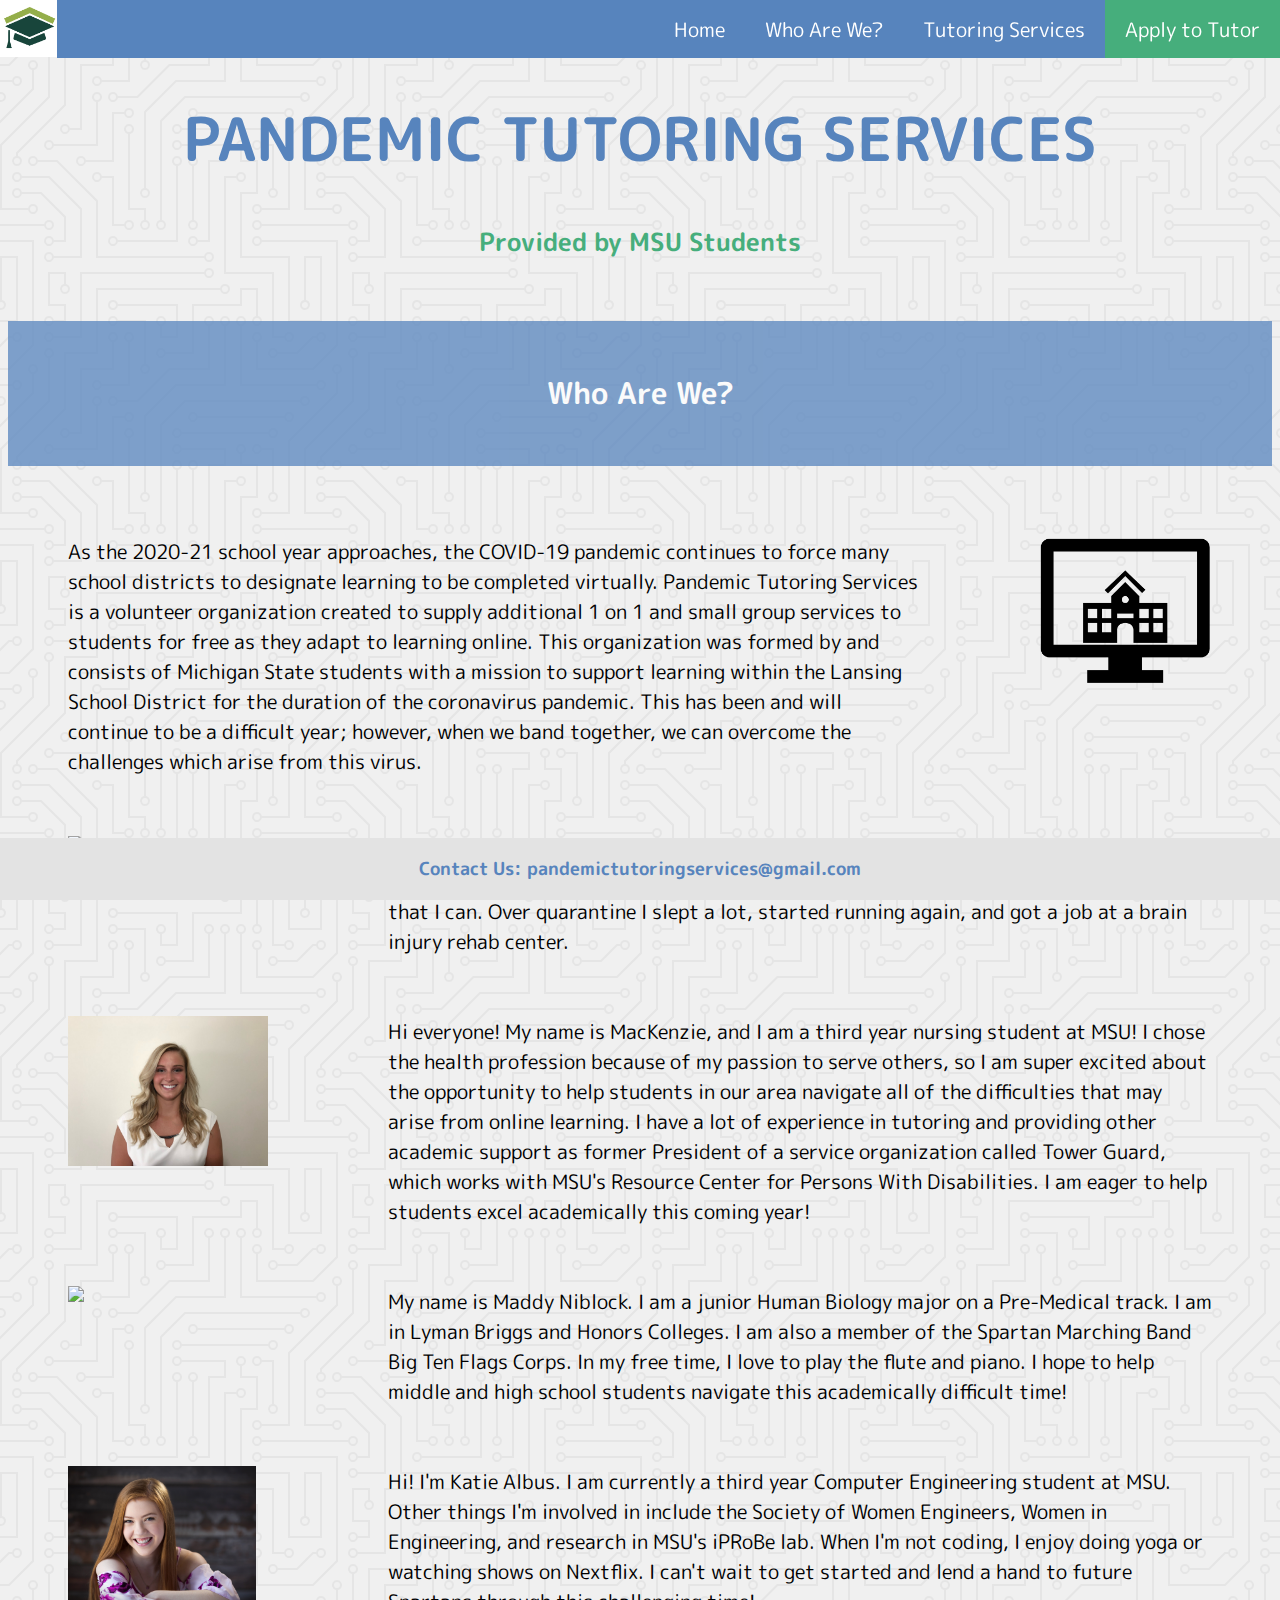
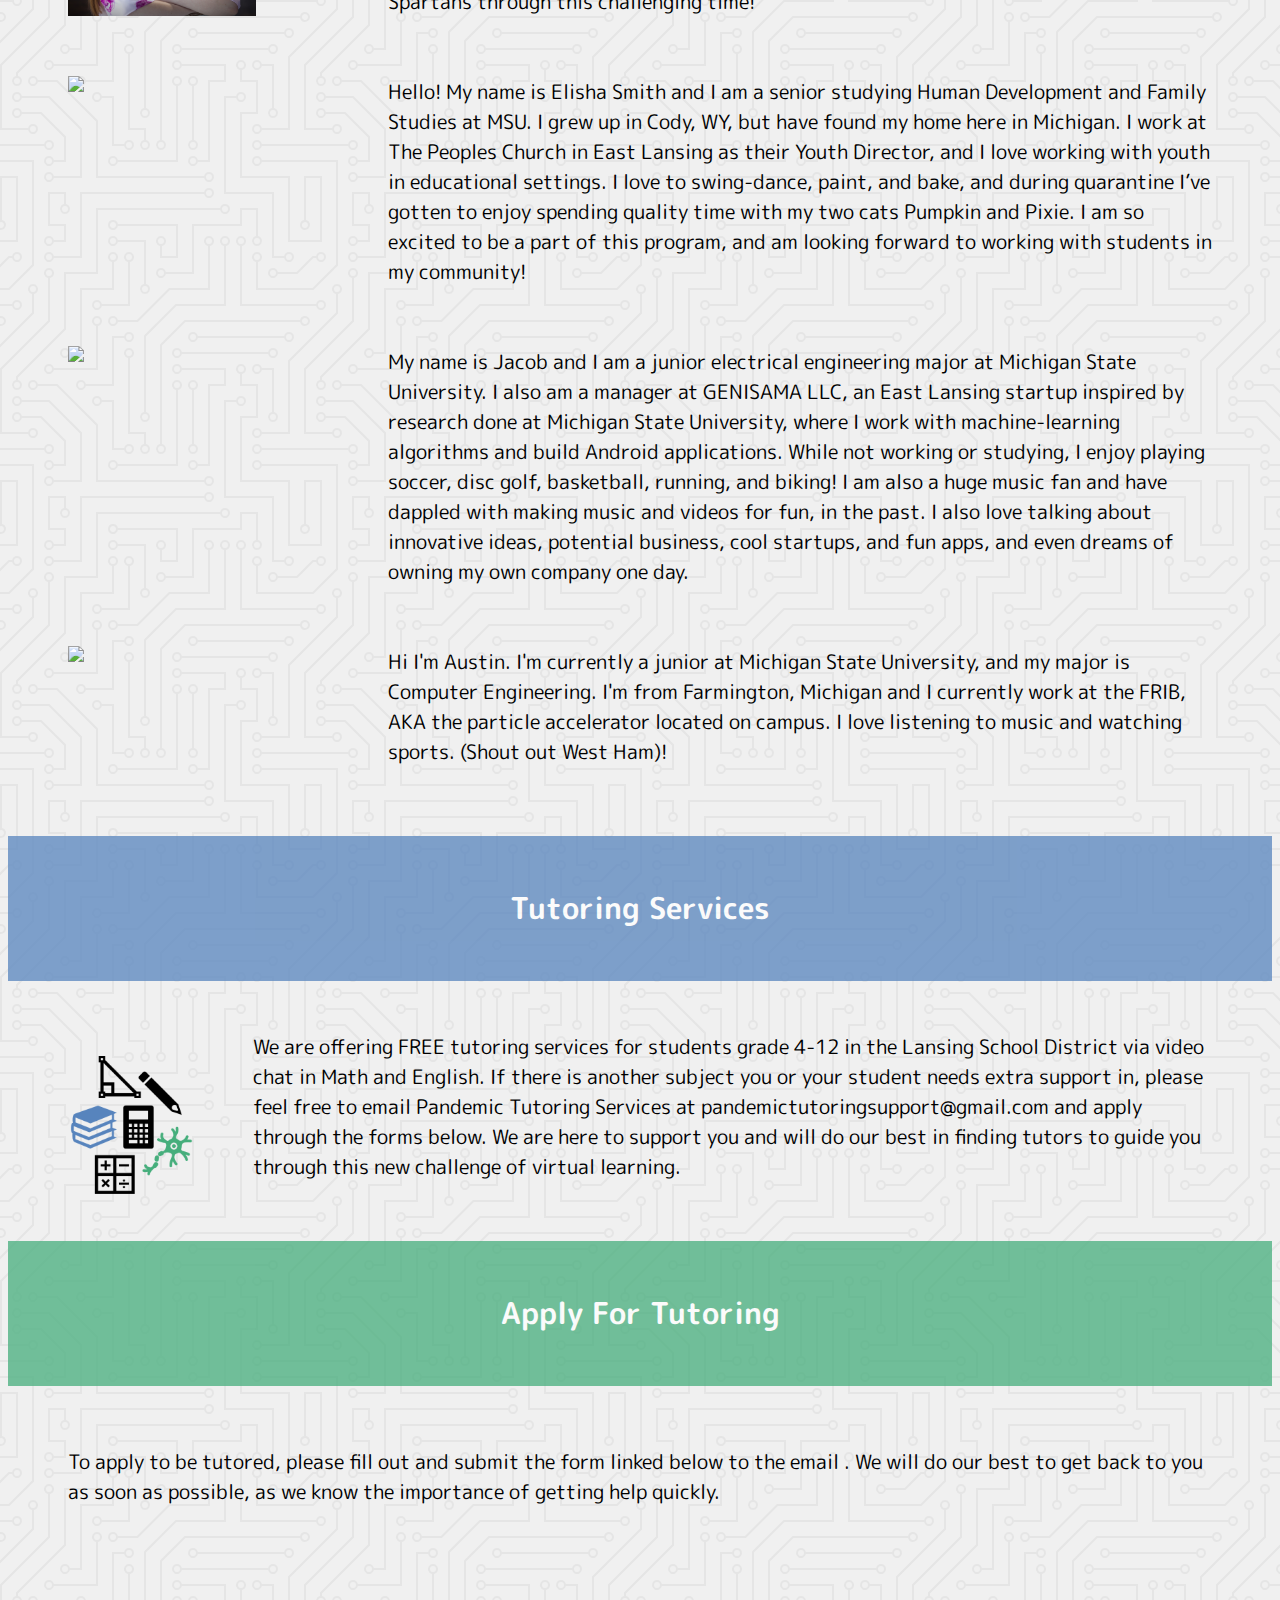
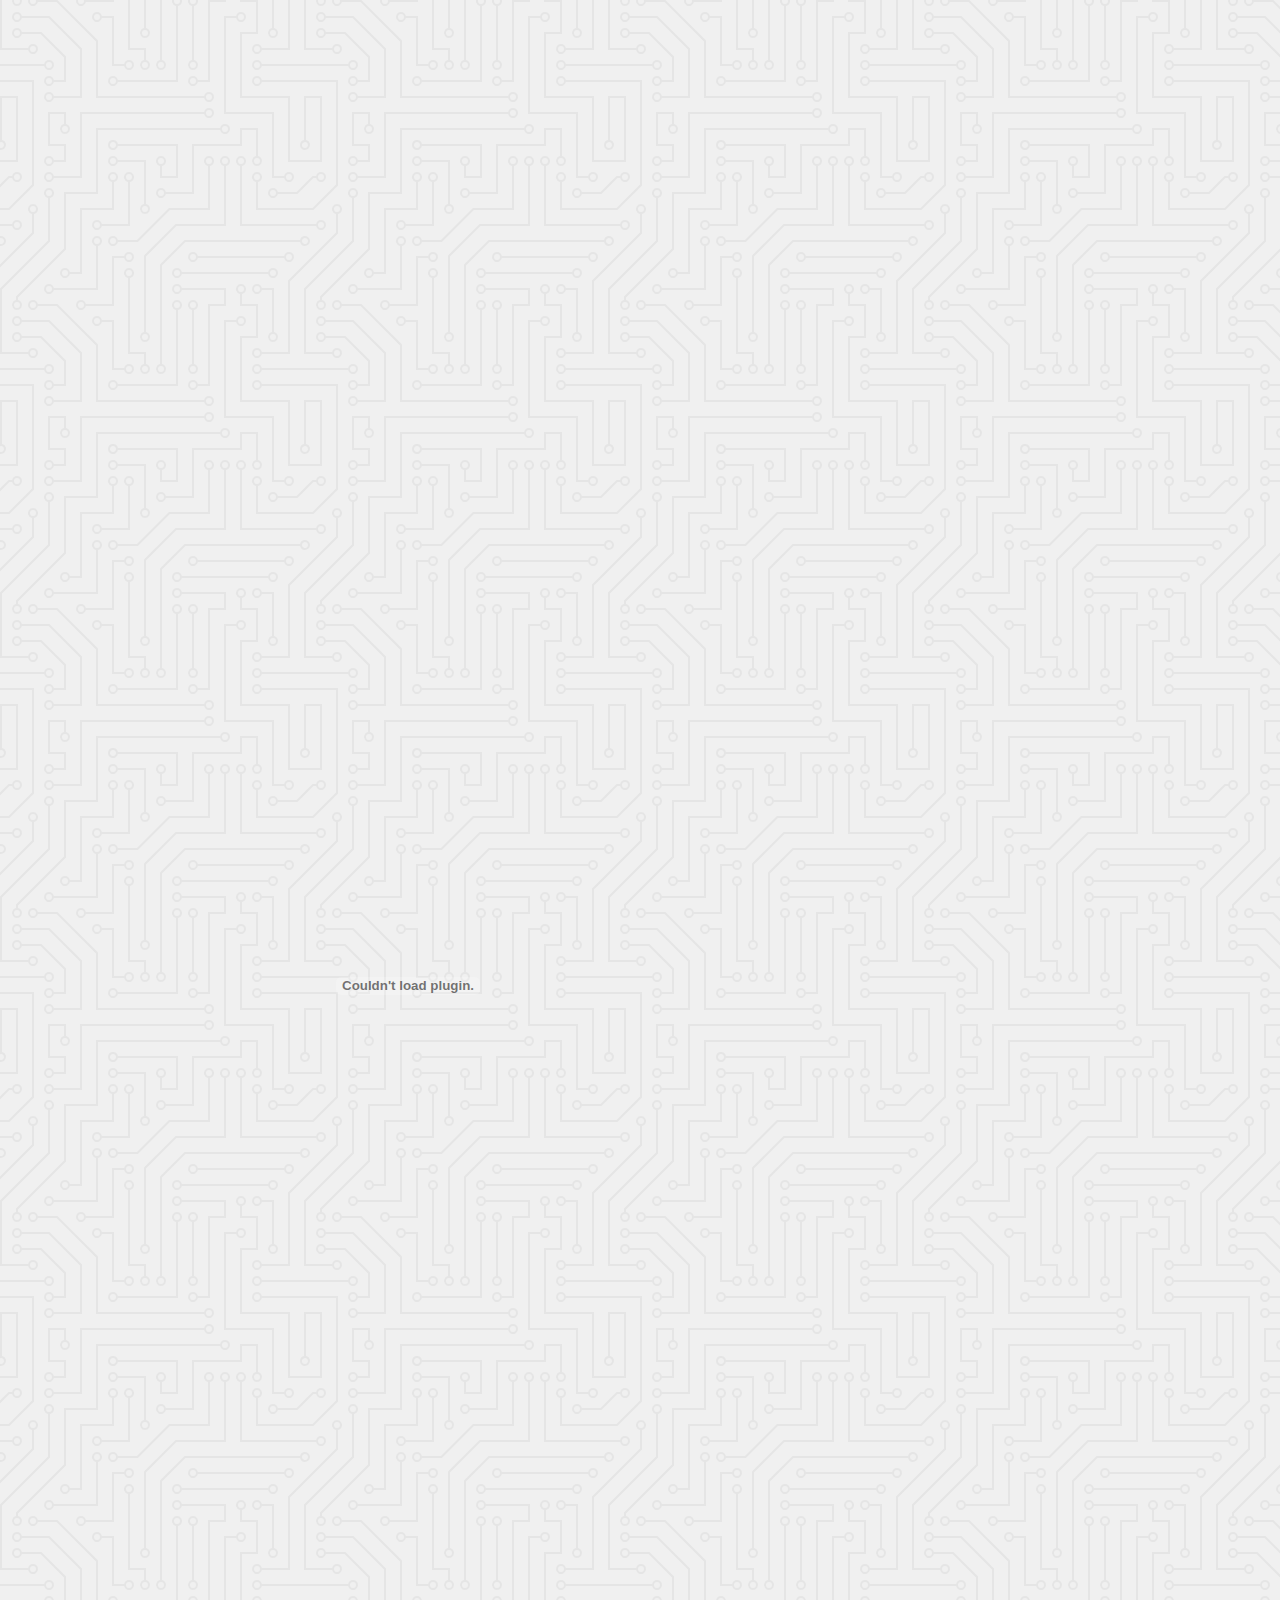
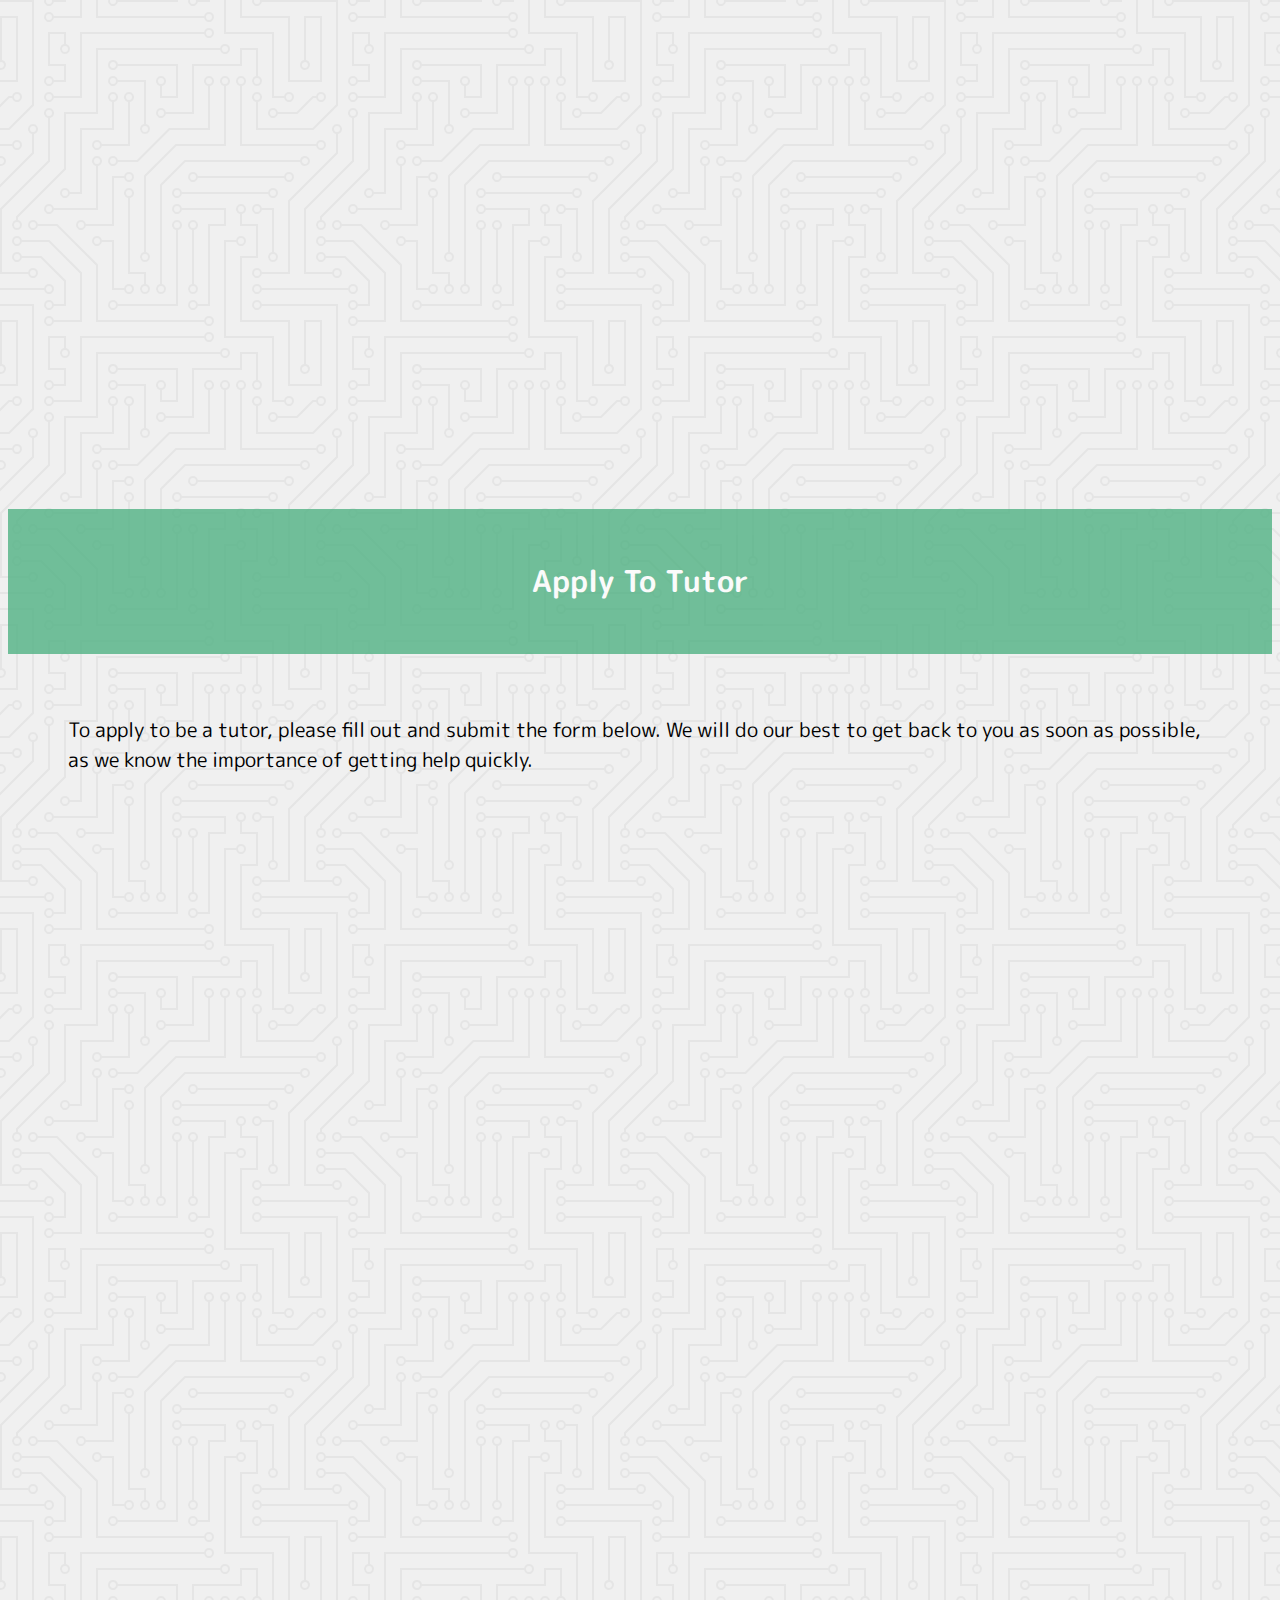
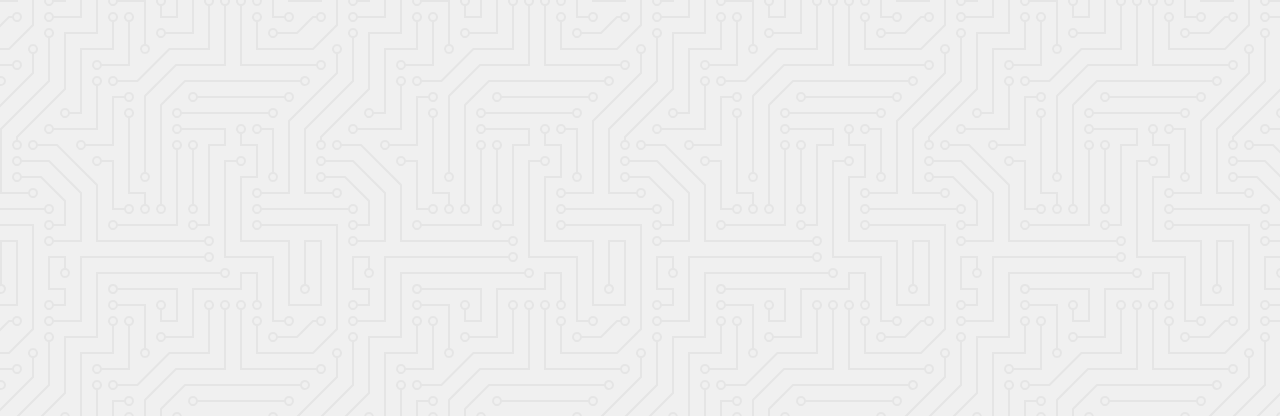
==== index.html @ b51c909d "Update index.html" ====
<html>
  <head>
	<link rel="stylesheet" href="pts.css">
	<link href="https://fonts.googleapis.com/css2?family=M+PLUS+Rounded+1c&display=swap" rel="stylesheet">
  </head>
  <body>
	<div class="header">
        <div class="header-right">
				<img class="logo" name="logopic" style="float:left; height:57px; background-color:#f0f0f0" src="images/logo.png" alt="name">
			<ul>
				<li style="float:right; background-color:#46AE7C;"><a href="#apply">Apply to Tutor</a></li>
				<li style="float:right"><a href="#tutoringservices">Tutoring Services</a></li>
				<li style="float:right"><a href="#whoarewe">Who Are We?</a></li>
				<li style="float:right"><a href="#home">Home</a></li>
			</ul>
        </div>
    </div>
    <div class= "mainpage">
		<!-- <hr width="75%"> -->
		<!-- <hr width="95%"> -->
		<br></br>
		<a name="home"></a>
        <h1 name="home" style="font-size:60px;color:#5784BD;text-align:center;">PANDEMIC TUTORING SERVICES</h1>
		<div class="slogan">
			<h2>Provided by MSU Students</h2>
		</div>
		<!-- <hr width="95%"> -->
		<!-- <hr width="75%"> -->
	</div>
	<a name="whoarewe"></a>
	<div class= "whoarewe">
		<div class="whoareweheader"><h4>Who Are We?</h4></div>
		<div class="whoareweimg"><p style="float:right;"><img src="images/screen.png"></p></div>
		<div class="whoarewepara"><p>As the 2020-21 school year approaches, the COVID-19 pandemic continues to force many school districts to designate learning to be completed virtually. Pandemic Tutoring Services is a volunteer organization created to supply additional 1 on 1 and small group services to students for free as they adapt to learning online. This organization was formed by and consists of Michigan State students with a mission to support learning within the Lansing School District for the duration of the coronavirus pandemic. This has been and will continue to be a difficult year; however, when we band together, we can overcome the challenges which arise from this virus.</p></div>
		<div class="jamesimg"><p style="float:left"><img src="images/james_2.png"></p></div>
		<div class="jamespara"><p>My name is James Kinville and I am a third year pre-med student at MSU. I am originally from Plymouth, MI. I love mountain biking and playing any pick-up or intramural sport that I can. Over quarantine I slept a lot, started running again, and got a job at a brain injury rehab center. </p></div>
		<div class="mackenzieimg"><p style="float:left"><img src="images/mackenzie.png"></p></div>
		<div class="mackenziepara"><p>Hi everyone! My name is MacKenzie, and I am a third year nursing student at MSU! I chose the health profession because of my passion to serve others, so I am super excited about the opportunity to help students in our area navigate all of the difficulties that may arise from online learning. I have a lot of experience in tutoring and providing other academic support as former President of a service organization called Tower Guard, which works with MSU's Resource Center for Persons With Disabilities. I am eager to help students excel academically this coming year!</p></div>
		<div class="maddyimg"><p style="float:left"><img src="images/maddy.png"></p></div>
		<div class="maddypara"><p>My name is Maddy Niblock. I am  a junior Human Biology major on a Pre-Medical track. I am in Lyman Briggs and Honors Colleges. I am also a member of the Spartan Marching Band Big Ten Flags Corps.  In my free time, I love to play the flute and piano. I hope to help middle and high school students navigate this academically difficult time!</p></div>
		<div class="katieimg"><p style="float:left"><img src="images/katie.png"></p></div>
		<div class="katiepara"><p>Hi! I'm Katie Albus. I am currently a third year Computer Engineering student at MSU. Other things I'm involved in include the Society of Women Engineers, Women in Engineering, and research in MSU's iPRoBe lab.  When I'm not coding, I enjoy doing yoga or watching shows on Nextflix. I can't wait to get started and lend a hand to future Spartans through this challenging time!</p></div>
		<div class="elsihaimg"><p style="float:left"><img src="images/elisha.png"></p></div>
		<div class="elishapara"><p>Hello! My name is Elisha Smith and I am a senior studying Human Development and Family Studies at MSU. I grew up in Cody, WY, but have found my home here in Michigan. I work at The Peoples Church in East Lansing as their Youth Director, and I love working with youth in educational settings. I love to swing-dance, paint, and bake, and during quarantine I’ve gotten to enjoy spending quality time with my two cats Pumpkin and Pixie. I am so excited to be a part of this program, and am looking forward to working with students in my community!</p></div>
		<div class="jacobimg"><p style="float:left"><img src="images/jacob.png"></p></div>
		<div class="jacobpara"><p>My name is Jacob and I am a junior electrical engineering major at Michigan State University. I also am a manager at GENISAMA LLC, an East Lansing startup inspired by research done at Michigan State University, where I work with machine-learning algorithms and build Android applications. While not working or studying, I enjoy playing soccer, disc golf, basketball, running, and biking! I am also a huge music fan and have dappled with making music and videos for fun, in the past. I also love talking about innovative ideas, potential business, cool startups, and fun apps, and even dreams of owning my own company one day.</p></div>
		<div class="austinimg"><p style="float:left"><img src="images/austin.png"></p></div>
		<div class="austinpara"><p>Hi I'm Austin. I'm currently a junior at Michigan State University, and my major is Computer Engineering. I'm from Farmington, Michigan and I currently work at the FRIB, AKA the particle accelerator located on campus.  I love listening to music and watching sports. (Shout out West Ham)!</p></div>
	</div>
	<div class= "tutoringservices">
		<a name="tutoringservices"></a>
		<h4>Tutoring Services</h4>
		<p style="float:left;"><img src="images/subjects.png"></p>
		<p>We are offering FREE tutoring services for students grade 4-12 in the Lansing School District via video chat in Math and English.  If there is another subject you or your student needs extra support in, please feel free to email Pandemic Tutoring Services at pandemictutoringsupport@gmail.com and apply through the forms below. We are here to support you and will do our best in finding tutors to guide you through this new challenge of virtual learning.</p>
	</div>
	<div class= "apply">
		<a name="applyfortutoring"></a>
		<h5>Apply For Tutoring</h5>
		<p>To apply to be tutored, please fill out and submit the form linked below to the email . We will do our best to get back to you as soon as possible, as we know the importance of getting help quickly.</p>
		<embed src="PandemicTutoringServicesStudentApplicationFillable.pdf" width="800px" height="2100px"/>
		<br></br>
	</div>
	<div class= "apply">
		<a name="apply"></a>
		<h5>Apply To Tutor</h5>
		<p>To apply to be a tutor, please fill out and submit the form below. We will do our best to get back to you as soon as possible, as we know the importance of getting help quickly.</p>
		<iframe src="https://docs.google.com/forms/d/e/1FAIpQLSdflFk9w1PCyWHwfUZDCurA1IqmfrEUWLI4Ms-XFoTpwBgLqw/viewform?embedded=true" width="639" height="1181" frameborder="0" marginheight="0" marginwidth="0">Loading…</iframe>
		<br></br>
	</div>
	<div class="footer">
		<h3>Contact Us: pandemictutoringservices@gmail.com</h3>
	</div>  
  </body>
</html>
---- pts.css ----
.header {
	position: fixed;
	top: 0;
	left: 0;
	right: 0;
	width: 100%;
	z-index: 99999;
}


ul {
	list-style-type: none;
	margin: 0;
	padding: 0;
	overflow: hidden;
	background-color: #5784BD;
	font-size: 20px;
}

li {
	float: right;
}

li a{
	display: block;
	color: white;
	text-align: center;
	padding: 14px 20px;
	text-decoration: none;
}

li a:hover {
	color: #000000;
	display: dropdown-content;
}

h1 {
    text-align: center;
    font-size: 60px;
    color: #5784BD;
}

h2 {
    text-align: center;
    font-size: 25px;
    color: #46AE7C;
}

h4 {
	text-align: center;
	font-size: 30px;
	background-color: #5784BD;
	color: #FFFFFF;
	padding: 50px 20px;
	opacity: 0.75;
}

h5 {
	text-align: center;
	font-size: 30px;
	background-color: #46AE7C;
	color: #FFFFFF;
	padding: 50px 20px;
	opacity: 0.75;
}

p {
	padding: 10px 60px;
	font-size: 20px;
}

img {
	width: auto;
	max-height:150px;
}

html {
	background-color: #F0f0f0;
	background-image: url("data:image/svg+xml,%3Csvg xmlns='http://www.w3.org/2000/svg' viewBox='0 0 304 304' width='304' height='304'%3E%3Cpath fill='%23e3e3e3' fill-opacity='0.86' d='M44.1 224a5 5 0 1 1 0 2H0v-2h44.1zm160 48a5 5 0 1 1 0 2H82v-2h122.1zm57.8-46a5 5 0 1 1 0-2H304v2h-42.1zm0 16a5 5 0 1 1 0-2H304v2h-42.1zm6.2-114a5 5 0 1 1 0 2h-86.2a5 5 0 1 1 0-2h86.2zm-256-48a5 5 0 1 1 0 2H0v-2h12.1zm185.8 34a5 5 0 1 1 0-2h86.2a5 5 0 1 1 0 2h-86.2zM258 12.1a5 5 0 1 1-2 0V0h2v12.1zm-64 208a5 5 0 1 1-2 0v-54.2a5 5 0 1 1 2 0v54.2zm48-198.2V80h62v2h-64V21.9a5 5 0 1 1 2 0zm16 16V64h46v2h-48V37.9a5 5 0 1 1 2 0zm-128 96V208h16v12.1a5 5 0 1 1-2 0V210h-16v-76.1a5 5 0 1 1 2 0zm-5.9-21.9a5 5 0 1 1 0 2H114v48H85.9a5 5 0 1 1 0-2H112v-48h12.1zm-6.2 130a5 5 0 1 1 0-2H176v-74.1a5 5 0 1 1 2 0V242h-60.1zm-16-64a5 5 0 1 1 0-2H114v48h10.1a5 5 0 1 1 0 2H112v-48h-10.1zM66 284.1a5 5 0 1 1-2 0V274H50v30h-2v-32h18v12.1zM236.1 176a5 5 0 1 1 0 2H226v94h48v32h-2v-30h-48v-98h12.1zm25.8-30a5 5 0 1 1 0-2H274v44.1a5 5 0 1 1-2 0V146h-10.1zm-64 96a5 5 0 1 1 0-2H208v-80h16v-14h-42.1a5 5 0 1 1 0-2H226v18h-16v80h-12.1zm86.2-210a5 5 0 1 1 0 2H272V0h2v32h10.1zM98 101.9V146H53.9a5 5 0 1 1 0-2H96v-42.1a5 5 0 1 1 2 0zM53.9 34a5 5 0 1 1 0-2H80V0h2v34H53.9zm60.1 3.9V66H82v64H69.9a5 5 0 1 1 0-2H80V64h32V37.9a5 5 0 1 1 2 0zM101.9 82a5 5 0 1 1 0-2H128V37.9a5 5 0 1 1 2 0V82h-28.1zm16-64a5 5 0 1 1 0-2H146v44.1a5 5 0 1 1-2 0V18h-26.1zm102.2 270a5 5 0 1 1 0 2H98v14h-2v-16h124.1zM242 149.9V160h16v34h-16v62h48v48h-2v-46h-48v-66h16v-30h-16v-12.1a5 5 0 1 1 2 0zM53.9 18a5 5 0 1 1 0-2H64V2H48V0h18v18H53.9zm112 32a5 5 0 1 1 0-2H192V0h50v2h-48v48h-28.1zm-48-48a5 5 0 0 1-9.8-2h2.07a3 3 0 1 0 5.66 0H178v34h-18V21.9a5 5 0 1 1 2 0V32h14V2h-58.1zm0 96a5 5 0 1 1 0-2H137l32-32h39V21.9a5 5 0 1 1 2 0V66h-40.17l-32 32H117.9zm28.1 90.1a5 5 0 1 1-2 0v-76.51L175.59 80H224V21.9a5 5 0 1 1 2 0V82h-49.59L146 112.41v75.69zm16 32a5 5 0 1 1-2 0v-99.51L184.59 96H300.1a5 5 0 0 1 3.9-3.9v2.07a3 3 0 0 0 0 5.66v2.07a5 5 0 0 1-3.9-3.9H185.41L162 121.41v98.69zm-144-64a5 5 0 1 1-2 0v-3.51l48-48V48h32V0h2v50H66v55.41l-48 48v2.69zM50 53.9v43.51l-48 48V208h26.1a5 5 0 1 1 0 2H0v-65.41l48-48V53.9a5 5 0 1 1 2 0zm-16 16V89.41l-34 34v-2.82l32-32V69.9a5 5 0 1 1 2 0zM12.1 32a5 5 0 1 1 0 2H9.41L0 43.41V40.6L8.59 32h3.51zm265.8 18a5 5 0 1 1 0-2h18.69l7.41-7.41v2.82L297.41 50H277.9zm-16 160a5 5 0 1 1 0-2H288v-71.41l16-16v2.82l-14 14V210h-28.1zm-208 32a5 5 0 1 1 0-2H64v-22.59L40.59 194H21.9a5 5 0 1 1 0-2H41.41L66 216.59V242H53.9zm150.2 14a5 5 0 1 1 0 2H96v-56.6L56.6 162H37.9a5 5 0 1 1 0-2h19.5L98 200.6V256h106.1zm-150.2 2a5 5 0 1 1 0-2H80v-46.59L48.59 178H21.9a5 5 0 1 1 0-2H49.41L82 208.59V258H53.9zM34 39.8v1.61L9.41 66H0v-2h8.59L32 40.59V0h2v39.8zM2 300.1a5 5 0 0 1 3.9 3.9H3.83A3 3 0 0 0 0 302.17V256h18v48h-2v-46H2v42.1zM34 241v63h-2v-62H0v-2h34v1zM17 18H0v-2h16V0h2v18h-1zm273-2h14v2h-16V0h2v16zm-32 273v15h-2v-14h-14v14h-2v-16h18v1zM0 92.1A5.02 5.02 0 0 1 6 97a5 5 0 0 1-6 4.9v-2.07a3 3 0 1 0 0-5.66V92.1zM80 272h2v32h-2v-32zm37.9 32h-2.07a3 3 0 0 0-5.66 0h-2.07a5 5 0 0 1 9.8 0zM5.9 0A5.02 5.02 0 0 1 0 5.9V3.83A3 3 0 0 0 3.83 0H5.9zm294.2 0h2.07A3 3 0 0 0 304 3.83V5.9a5 5 0 0 1-3.9-5.9zm3.9 300.1v2.07a3 3 0 0 0-1.83 1.83h-2.07a5 5 0 0 1 3.9-3.9zM97 100a3 3 0 1 0 0-6 3 3 0 0 0 0 6zm0-16a3 3 0 1 0 0-6 3 3 0 0 0 0 6zm16 16a3 3 0 1 0 0-6 3 3 0 0 0 0 6zm16 16a3 3 0 1 0 0-6 3 3 0 0 0 0 6zm0 16a3 3 0 1 0 0-6 3 3 0 0 0 0 6zm-48 32a3 3 0 1 0 0-6 3 3 0 0 0 0 6zm16 16a3 3 0 1 0 0-6 3 3 0 0 0 0 6zm32 48a3 3 0 1 0 0-6 3 3 0 0 0 0 6zm-16 16a3 3 0 1 0 0-6 3 3 0 0 0 0 6zm32-16a3 3 0 1 0 0-6 3 3 0 0 0 0 6zm0-32a3 3 0 1 0 0-6 3 3 0 0 0 0 6zm16 32a3 3 0 1 0 0-6 3 3 0 0 0 0 6zm32 16a3 3 0 1 0 0-6 3 3 0 0 0 0 6zm0-16a3 3 0 1 0 0-6 3 3 0 0 0 0 6zm-16-64a3 3 0 1 0 0-6 3 3 0 0 0 0 6zm16 0a3 3 0 1 0 0-6 3 3 0 0 0 0 6zm16 96a3 3 0 1 0 0-6 3 3 0 0 0 0 6zm0 16a3 3 0 1 0 0-6 3 3 0 0 0 0 6zm16 16a3 3 0 1 0 0-6 3 3 0 0 0 0 6zm16-144a3 3 0 1 0 0-6 3 3 0 0 0 0 6zm0 32a3 3 0 1 0 0-6 3 3 0 0 0 0 6zm16-32a3 3 0 1 0 0-6 3 3 0 0 0 0 6zm16-16a3 3 0 1 0 0-6 3 3 0 0 0 0 6zm-96 0a3 3 0 1 0 0-6 3 3 0 0 0 0 6zm0 16a3 3 0 1 0 0-6 3 3 0 0 0 0 6zm16-32a3 3 0 1 0 0-6 3 3 0 0 0 0 6zm96 0a3 3 0 1 0 0-6 3 3 0 0 0 0 6zm-16-64a3 3 0 1 0 0-6 3 3 0 0 0 0 6zm16-16a3 3 0 1 0 0-6 3 3 0 0 0 0 6zm-32 0a3 3 0 1 0 0-6 3 3 0 0 0 0 6zm0-16a3 3 0 1 0 0-6 3 3 0 0 0 0 6zm-16 0a3 3 0 1 0 0-6 3 3 0 0 0 0 6zm-16 0a3 3 0 1 0 0-6 3 3 0 0 0 0 6zm-16 0a3 3 0 1 0 0-6 3 3 0 0 0 0 6zM49 36a3 3 0 1 0 0-6 3 3 0 0 0 0 6zm-32 0a3 3 0 1 0 0-6 3 3 0 0 0 0 6zm32 16a3 3 0 1 0 0-6 3 3 0 0 0 0 6zM33 68a3 3 0 1 0 0-6 3 3 0 0 0 0 6zm16-48a3 3 0 1 0 0-6 3 3 0 0 0 0 6zm0 240a3 3 0 1 0 0-6 3 3 0 0 0 0 6zm16 32a3 3 0 1 0 0-6 3 3 0 0 0 0 6zm-16-64a3 3 0 1 0 0-6 3 3 0 0 0 0 6zm0 16a3 3 0 1 0 0-6 3 3 0 0 0 0 6zm-16-32a3 3 0 1 0 0-6 3 3 0 0 0 0 6zm80-176a3 3 0 1 0 0-6 3 3 0 0 0 0 6zm16 0a3 3 0 1 0 0-6 3 3 0 0 0 0 6zm-16-16a3 3 0 1 0 0-6 3 3 0 0 0 0 6zm32 48a3 3 0 1 0 0-6 3 3 0 0 0 0 6zm16-16a3 3 0 1 0 0-6 3 3 0 0 0 0 6zm0-32a3 3 0 1 0 0-6 3 3 0 0 0 0 6zm112 176a3 3 0 1 0 0-6 3 3 0 0 0 0 6zm-16 16a3 3 0 1 0 0-6 3 3 0 0 0 0 6zm0 16a3 3 0 1 0 0-6 3 3 0 0 0 0 6zm0 16a3 3 0 1 0 0-6 3 3 0 0 0 0 6zM17 180a3 3 0 1 0 0-6 3 3 0 0 0 0 6zm0 16a3 3 0 1 0 0-6 3 3 0 0 0 0 6zm0-32a3 3 0 1 0 0-6 3 3 0 0 0 0 6zm16 0a3 3 0 1 0 0-6 3 3 0 0 0 0 6zM17 84a3 3 0 1 0 0-6 3 3 0 0 0 0 6zm32 64a3 3 0 1 0 0-6 3 3 0 0 0 0 6zm16-16a3 3 0 1 0 0-6 3 3 0 0 0 0 6z'%3E%3C/path%3E%3C/svg%3E");
    /* background-color: #E3E3E3 */
}

div {
	font-family: 'M PLUS Rounded 1c', sans-serif;
}

.whoarewe {
	display: grid;
	grid-gap: 0px;
	padding: 0px;
	grid-template-areas: 'header header header header header' 'wawtext wawtext wawtext wawtext wawphoto''jphoto jtext jtext jtext jtext''mphoto mtext mtext mtext mtext''mnphoto mntext mntext mntext mntext''kphoto ktext ktext ktext ktext''ephoto etext etext etext etext''jhphoto jhtext jhtext jhtext jhtext''aphoto atext atext atext atext';
}

.whoareweheader { grid-area: header; }
.whoareweimg { grid-area: wawphoto; }
.whoarewepara { grid-area: wawtext; }
.jamesimg { grid-area: jphoto; }
.jamespara { grid-area: jtext; }
.mackenzieimg { grid-area: mphoto; }
.mackenziepara { grid-area: mtext; }
.maddyimg { grid-area: mnphoto; }
.maddypara { grid-area: mntext; }
.katieimg { grid-area: kphoto; }
.katiepara { grid-area: ktext; }
.elishaimg { grid-area: ephoto; }
.elishapara { grid-area: etext; }
.jacobimg { grid-area: jhphoto; }
.jacobpara { grid-area: jhtext; }
.austinimg { grid-area: aphoto; }
.austinpara { grid-area: atext; }

.footer {
	position: fixed;
	bottom: 0;
	left: 0;
	right: 0;
	width: 100%;
	/* background-color: #5784BD; */
	background-color: #E3E3E3;
	/* color: #ffffff; */
	color: #5784BD;
	text-align: center;
	font-size: 15px;
}
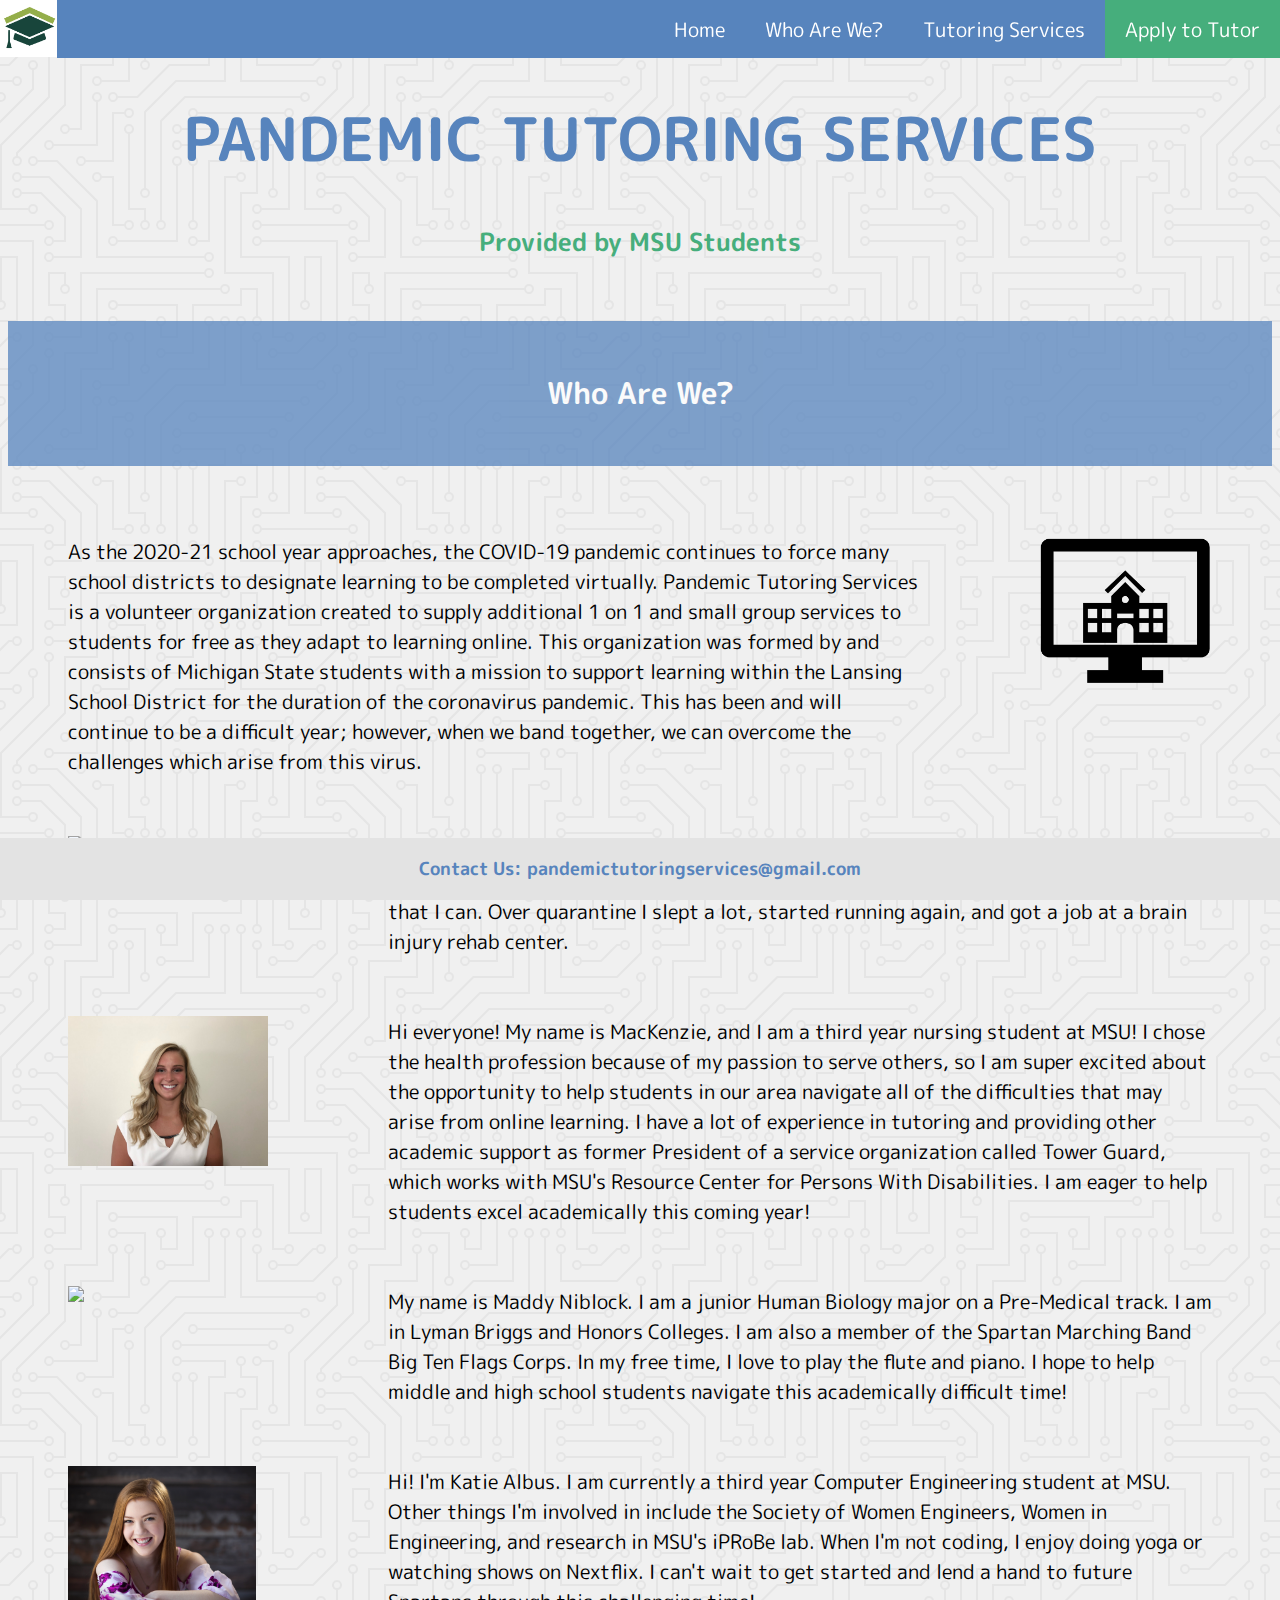
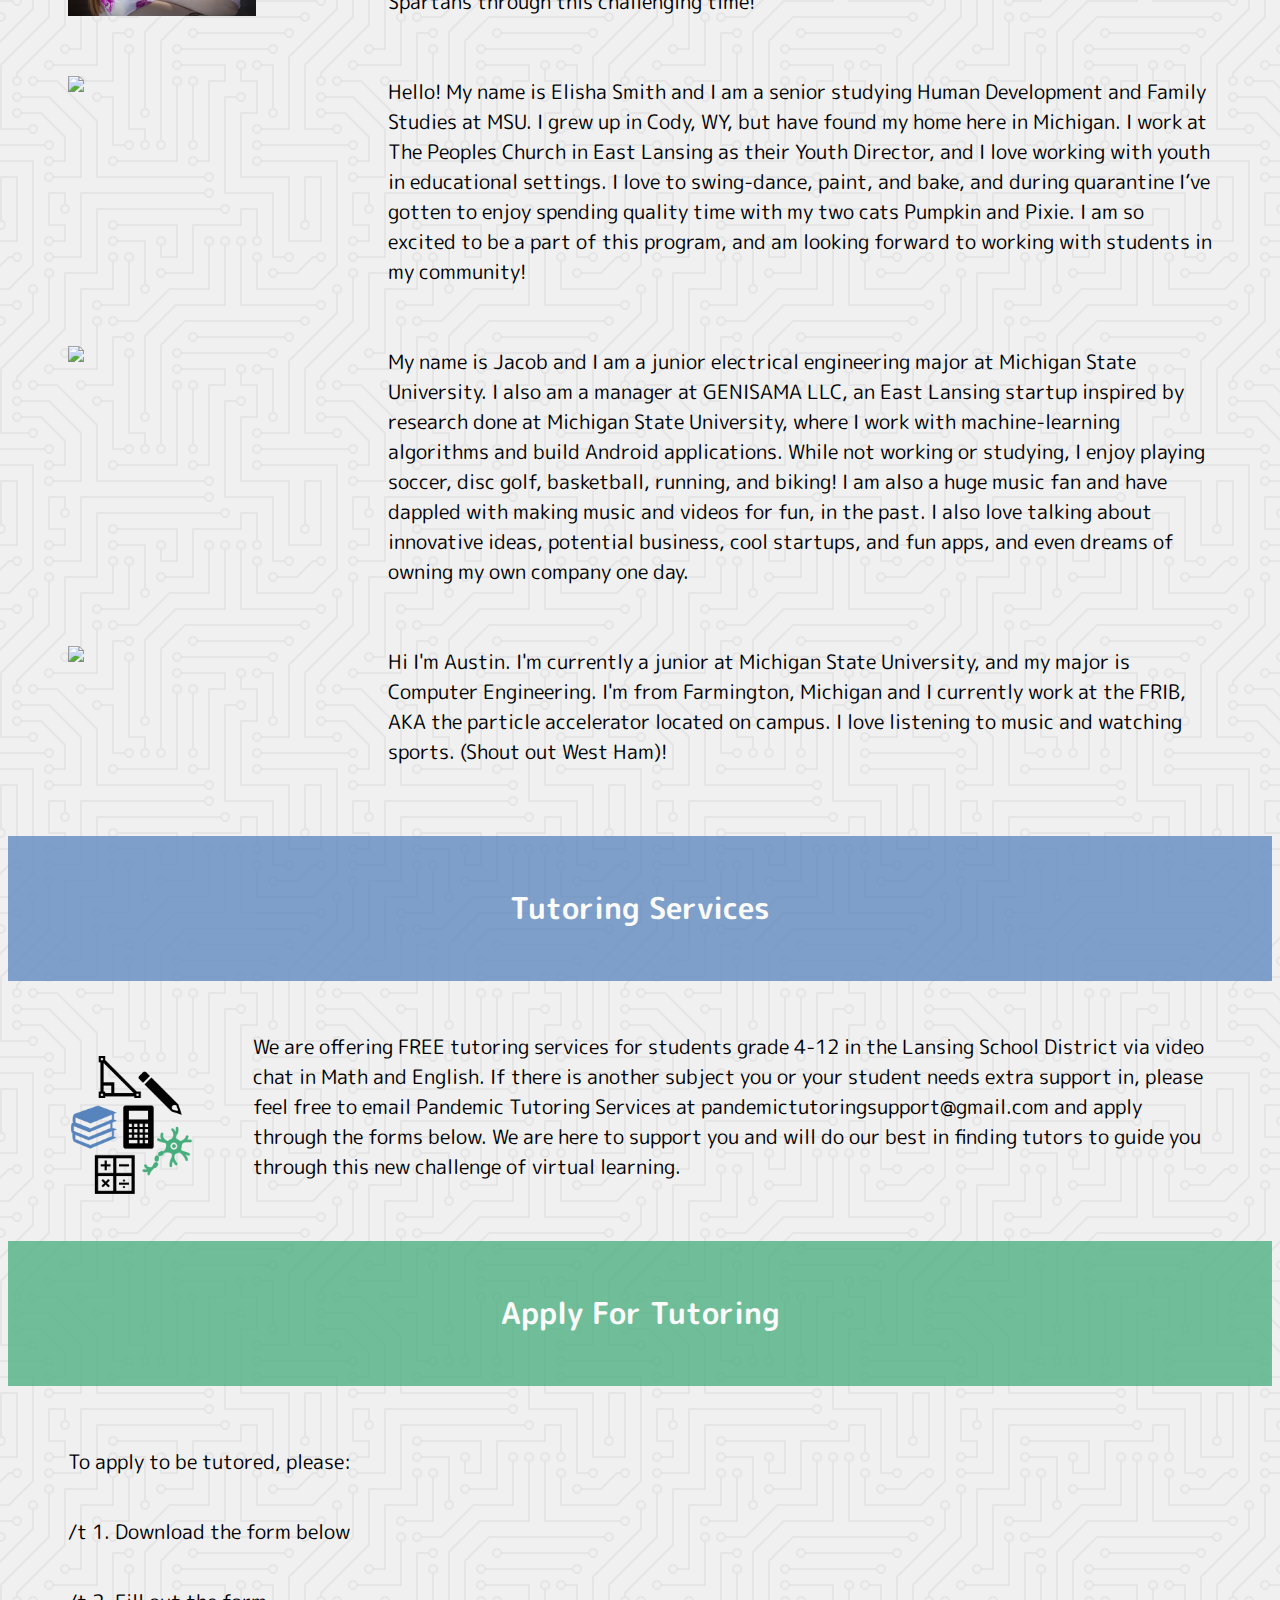
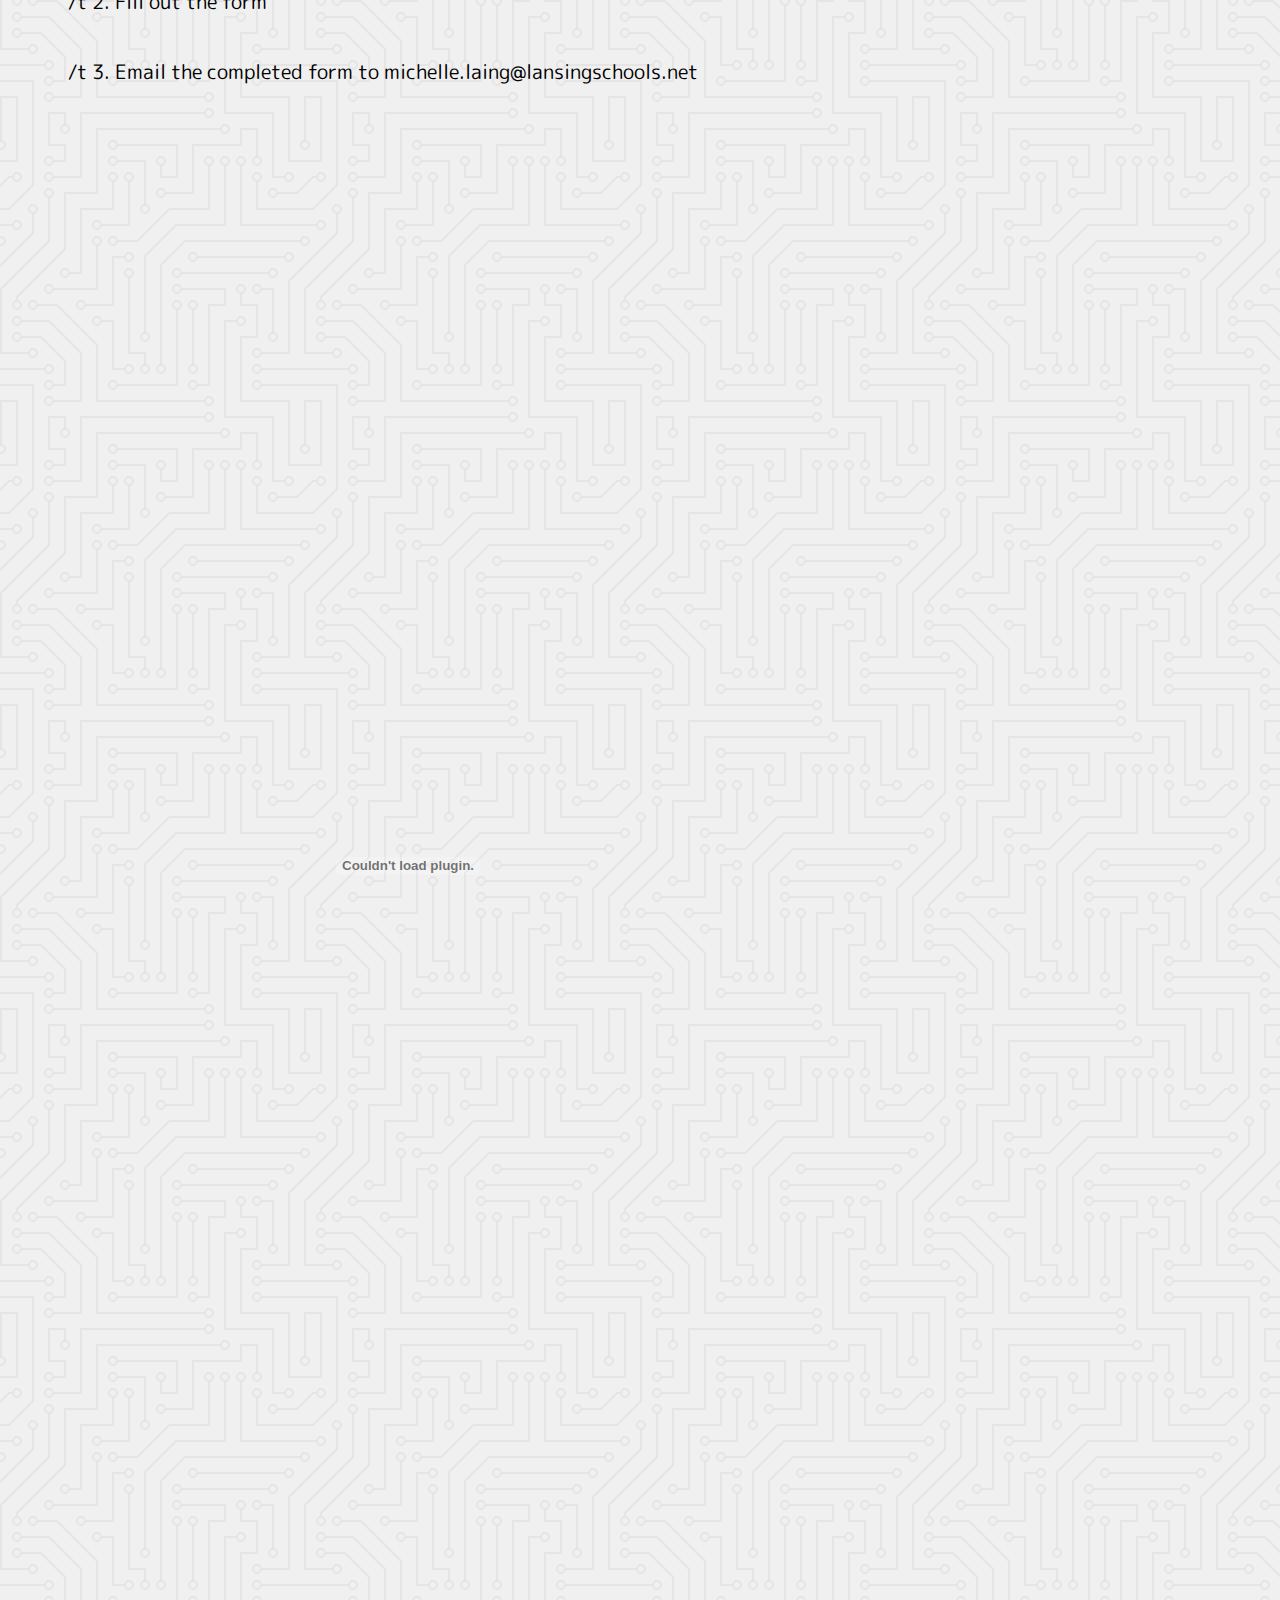
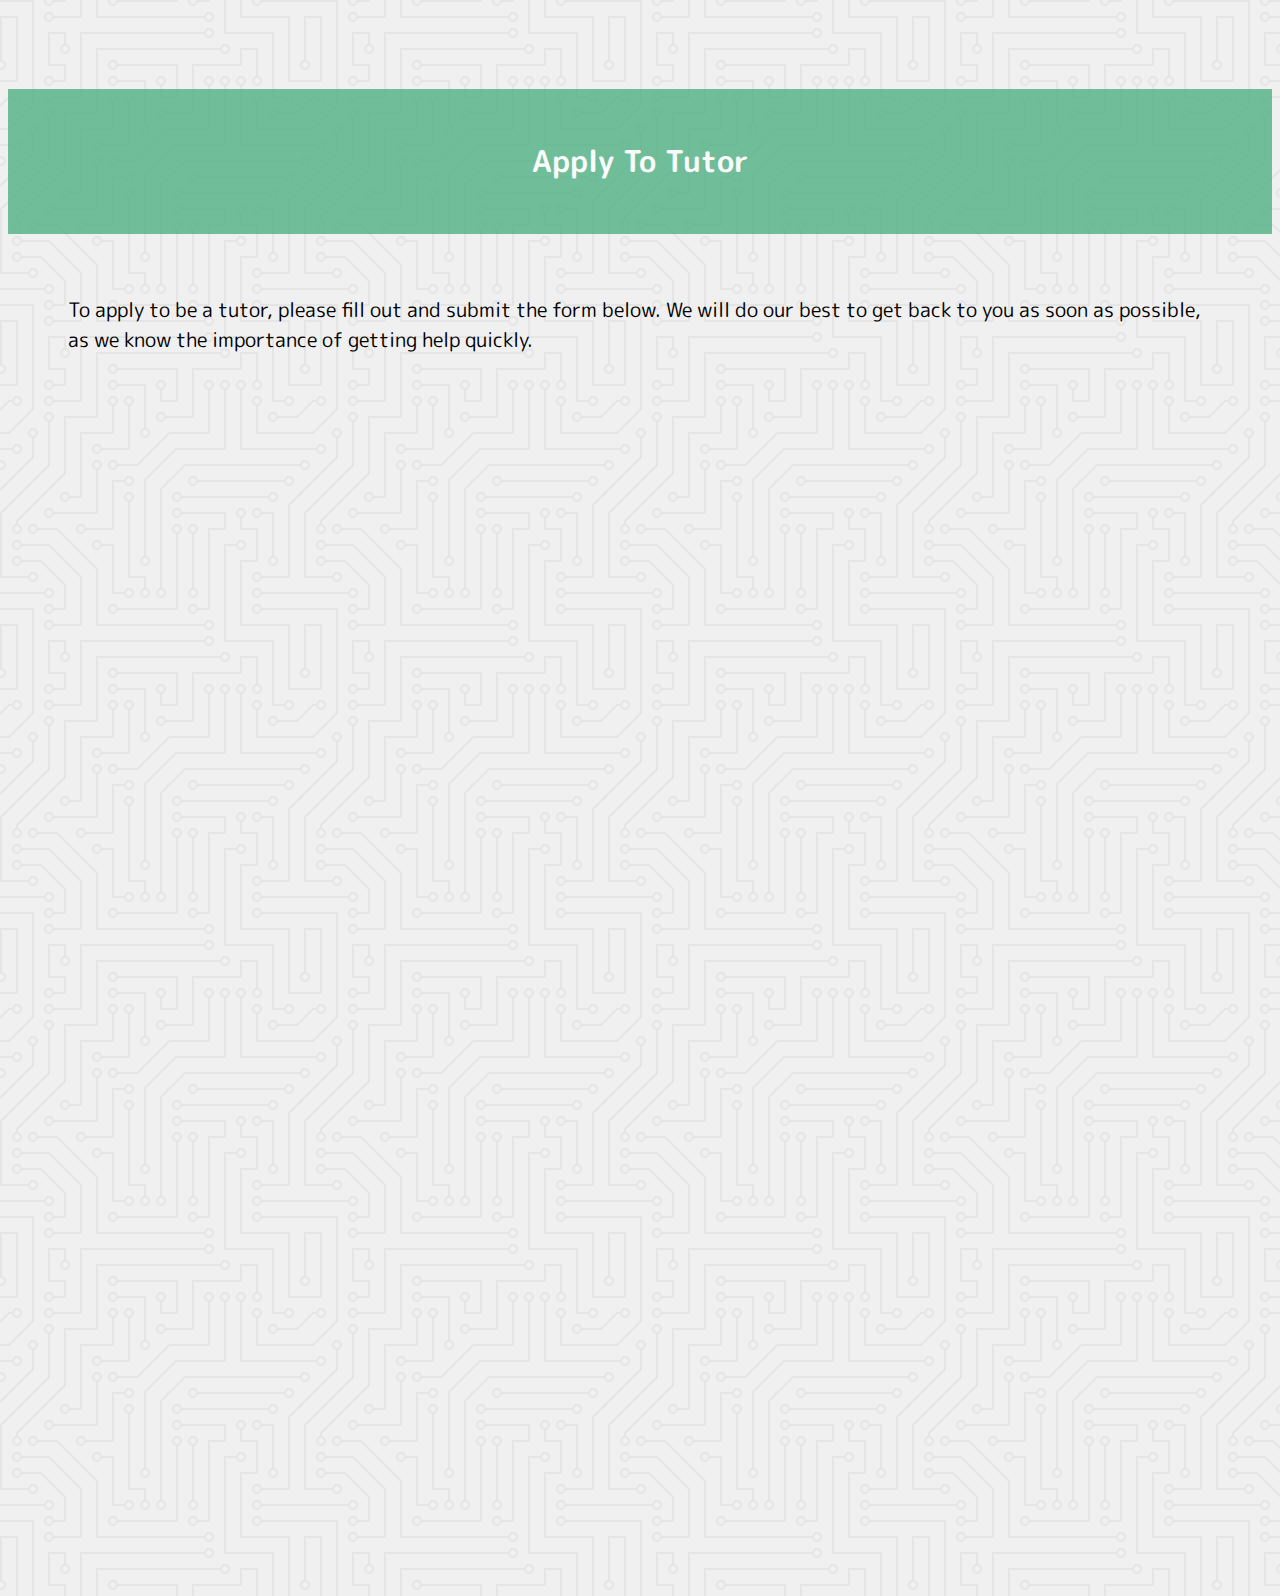
==== commit 0d62aacc: "Update index.html" ====
--- a/index.html
+++ b/index.html
@@ -56,8 +56,11 @@
 	<div class= "apply">
 		<a name="applyfortutoring"></a>
 		<h5>Apply For Tutoring</h5>
-		<p>To apply to be tutored, please fill out and submit the form linked below to the email . We will do our best to get back to you as soon as possible, as we know the importance of getting help quickly.</p>
-		<embed src="PandemicTutoringServicesStudentApplicationFillable.pdf" width="800px" height="2100px"/>
+		<p>To apply to be tutored, please:</p>
+		<p>/t 1. Download the form below</p>
+		<p>/t 2. Fill out the form </p>
+		<p>/t 3. Email the completed form to michelle.laing@lansingschools.net</p>
+		<embed src="PandemicTutoringServicesStudentApplicationFillable.pdf" width="800px" height="1500px"/>
 		<br></br>
 	</div>
 	<div class= "apply">
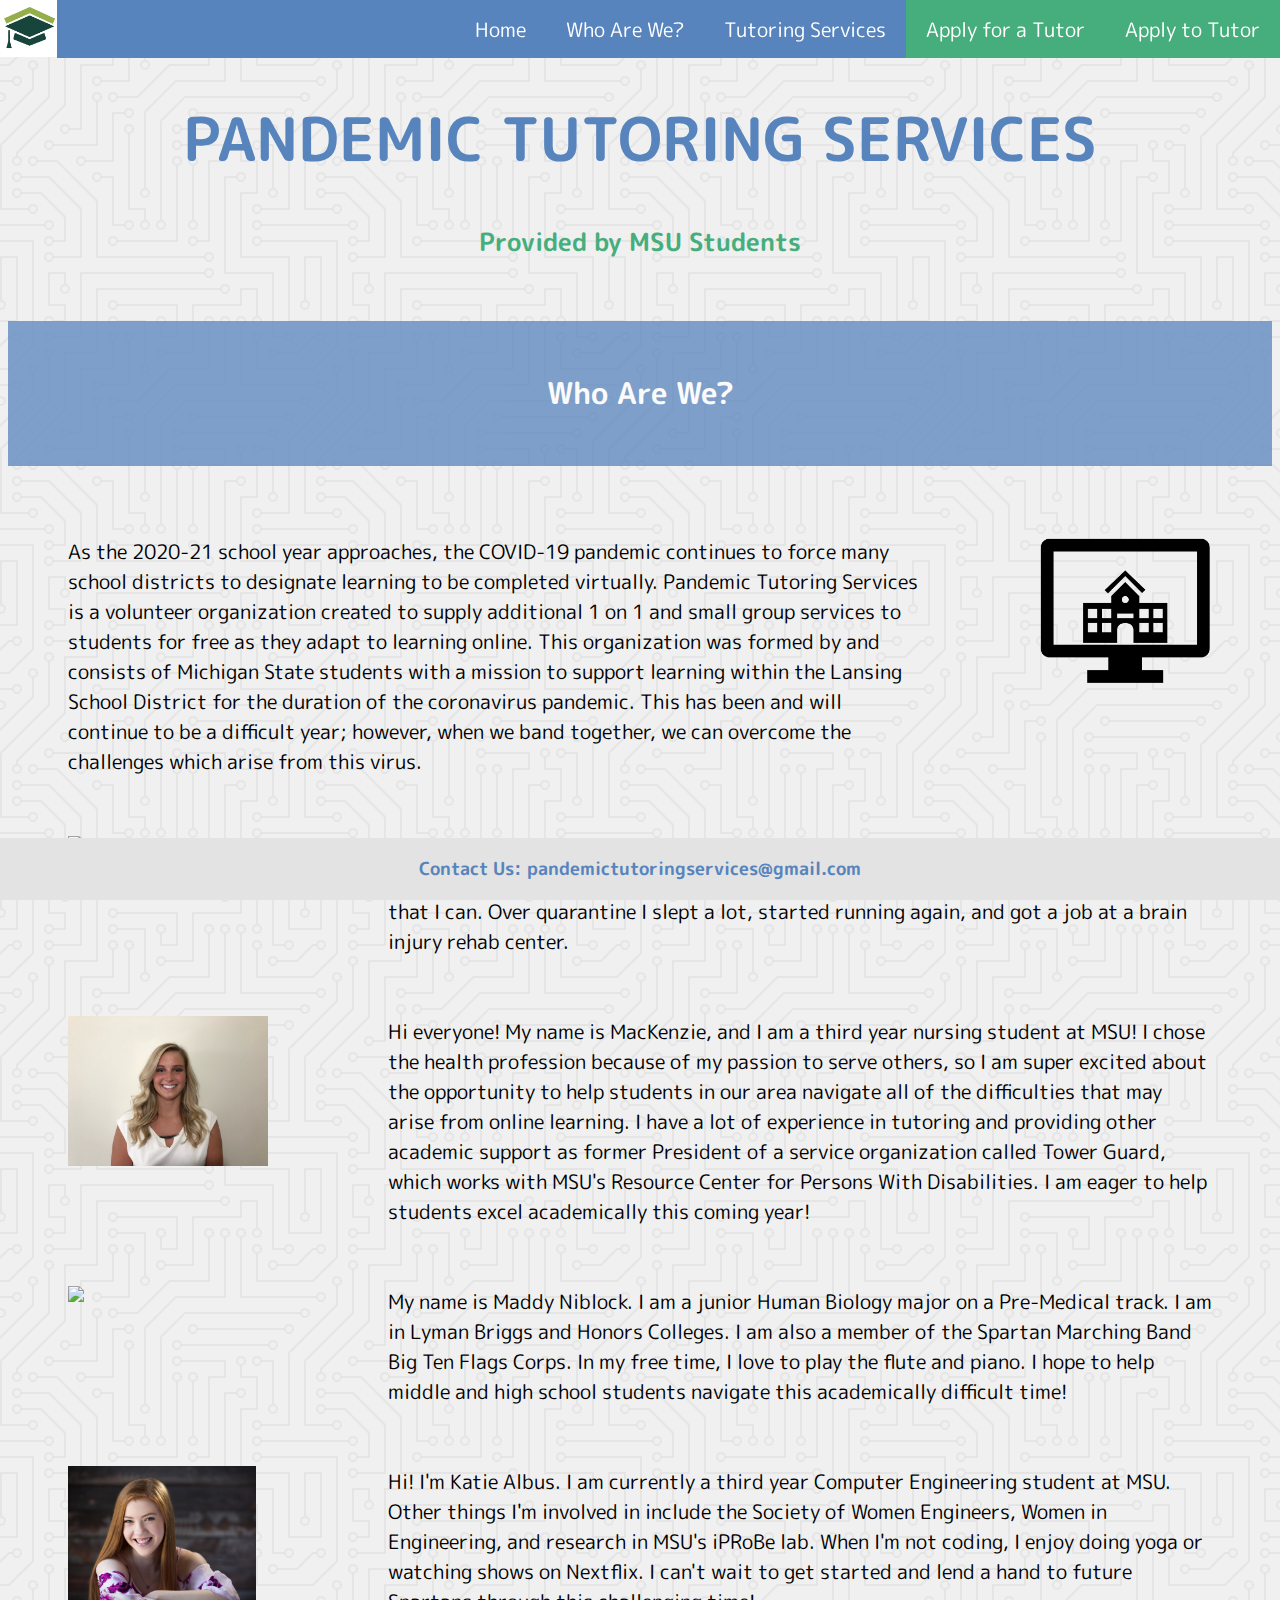
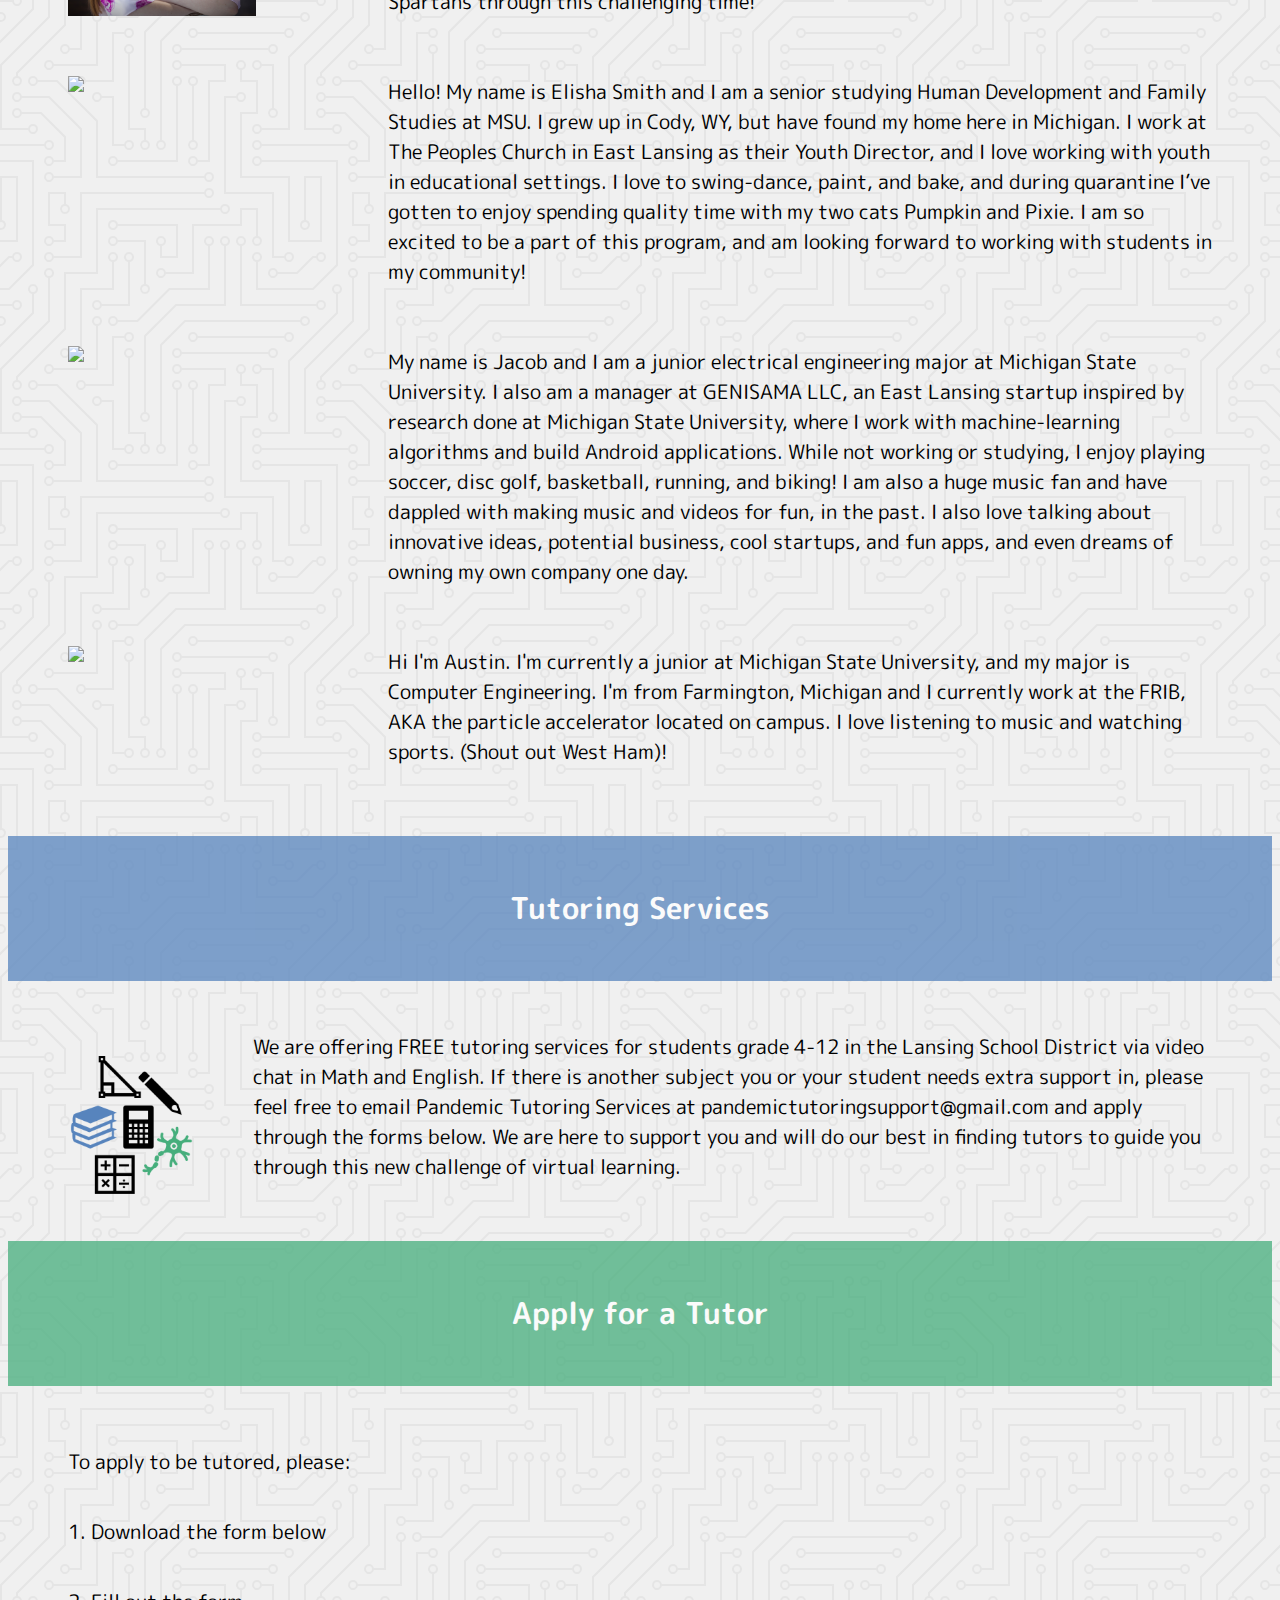
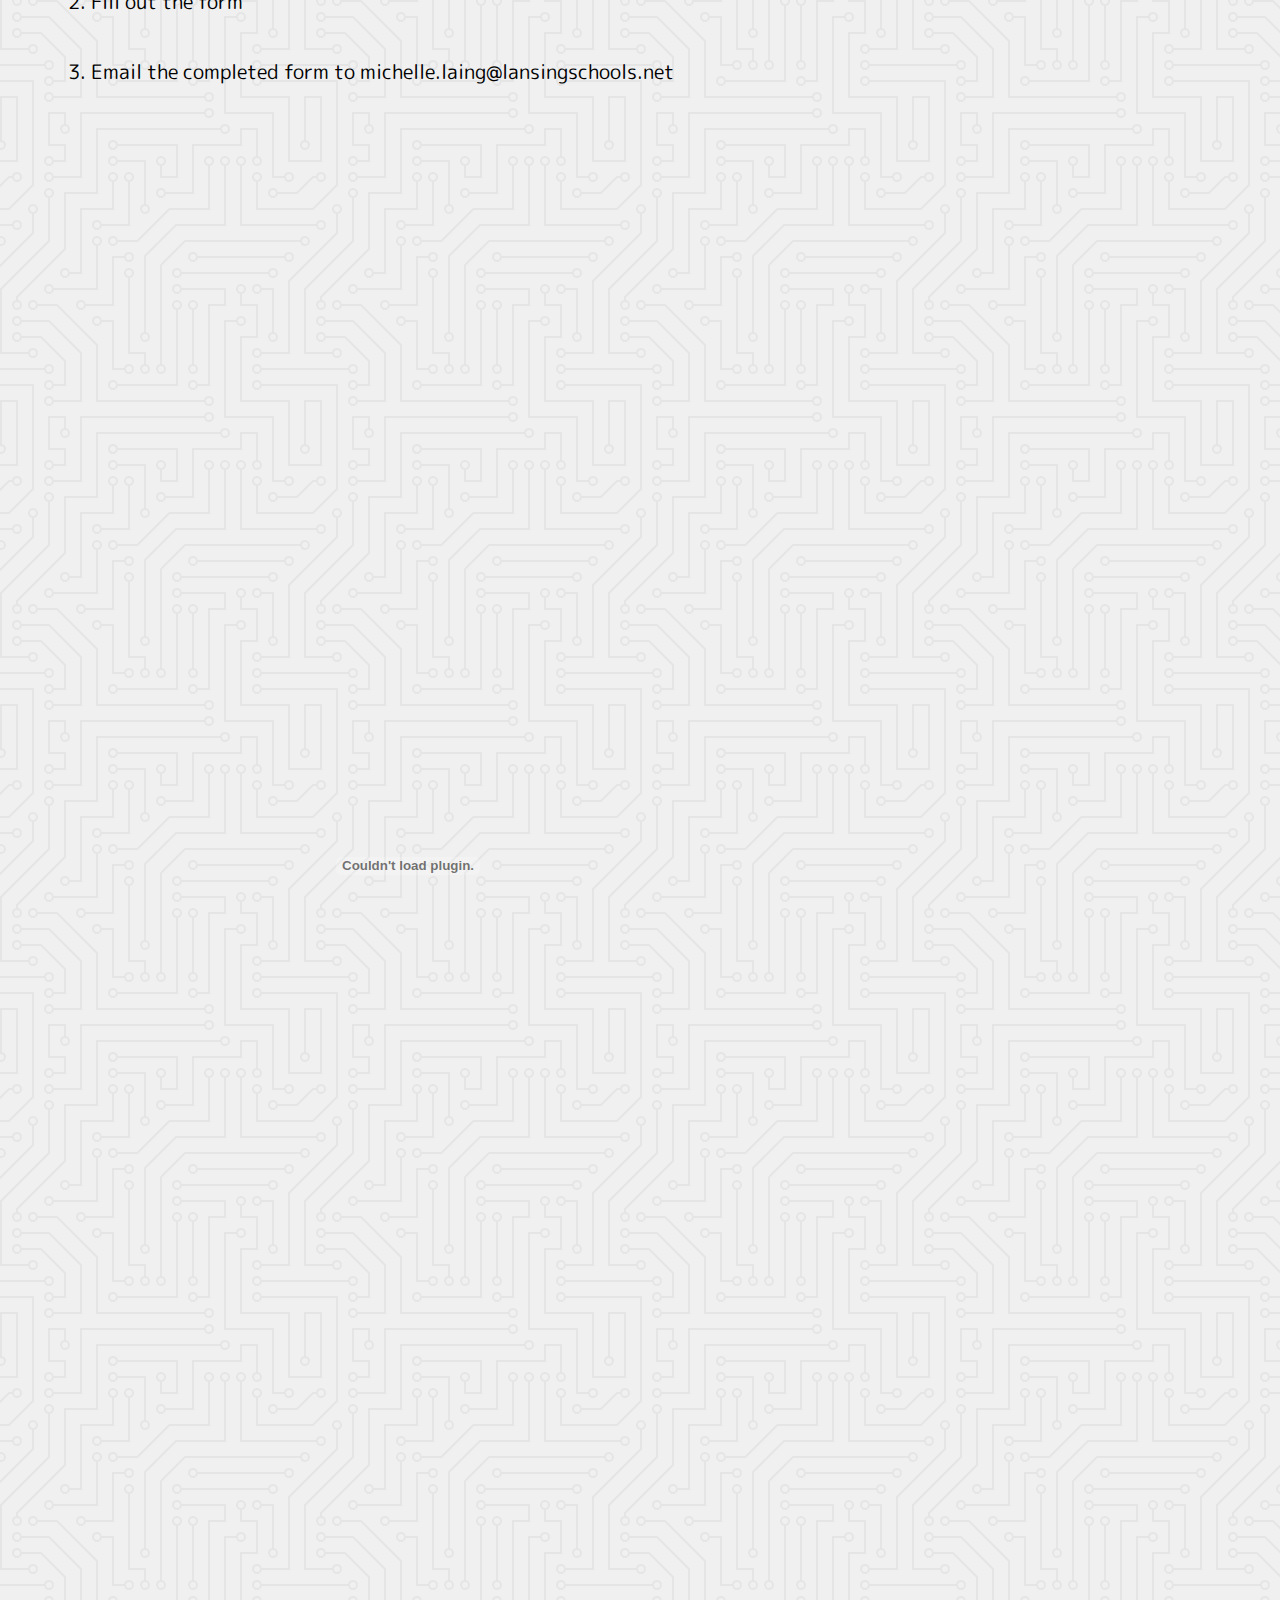
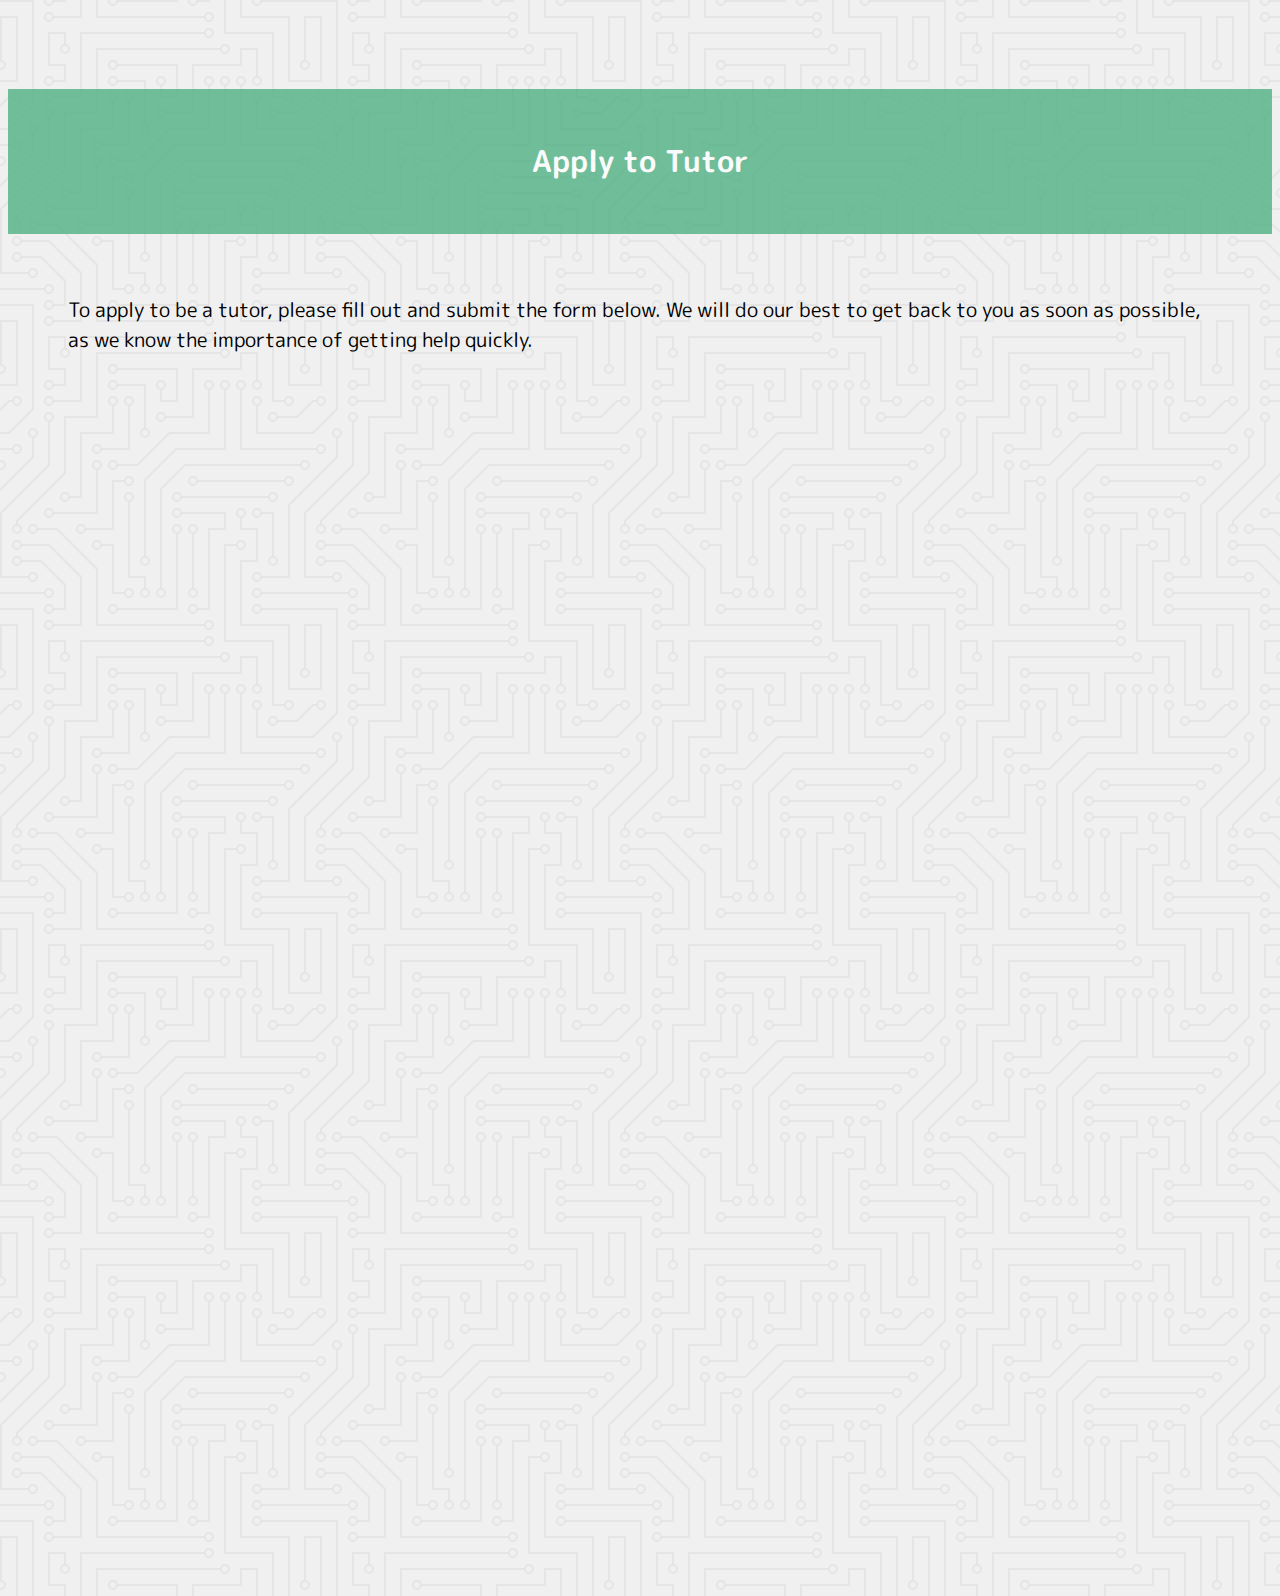
==== commit 96531f7c: "Update index.html" ====
--- a/index.html
+++ b/index.html
@@ -9,6 +9,7 @@
 				<img class="logo" name="logopic" style="float:left; height:57px; background-color:#f0f0f0" src="images/logo.png" alt="name">
 			<ul>
 				<li style="float:right; background-color:#46AE7C;"><a href="#apply">Apply to Tutor</a></li>
+				<li style="float:right; background-color:#46AE7C;"><a href="#applyfortutoring">Apply for a Tutor</a></li>
 				<li style="float:right"><a href="#tutoringservices">Tutoring Services</a></li>
 				<li style="float:right"><a href="#whoarewe">Who Are We?</a></li>
 				<li style="float:right"><a href="#home">Home</a></li>
@@ -55,17 +56,17 @@
 	</div>
 	<div class= "apply">
 		<a name="applyfortutoring"></a>
-		<h5>Apply For Tutoring</h5>
+		<h5>Apply for a Tutor</h5>
 		<p>To apply to be tutored, please:</p>
-		<p>/t 1. Download the form below</p>
-		<p>/t 2. Fill out the form </p>
-		<p>/t 3. Email the completed form to michelle.laing@lansingschools.net</p>
+		<p>     1. Download the form below</p>
+		<p>     2. Fill out the form </p>
+		<p>     3. Email the completed form to michelle.laing@lansingschools.net</p>
 		<embed src="PandemicTutoringServicesStudentApplicationFillable.pdf" width="800px" height="1500px"/>
 		<br></br>
 	</div>
 	<div class= "apply">
 		<a name="apply"></a>
-		<h5>Apply To Tutor</h5>
+		<h5>Apply to Tutor</h5>
 		<p>To apply to be a tutor, please fill out and submit the form below. We will do our best to get back to you as soon as possible, as we know the importance of getting help quickly.</p>
 		<iframe src="https://docs.google.com/forms/d/e/1FAIpQLSdflFk9w1PCyWHwfUZDCurA1IqmfrEUWLI4Ms-XFoTpwBgLqw/viewform?embedded=true" width="639" height="1181" frameborder="0" marginheight="0" marginwidth="0">Loading…</iframe>
 		<br></br>
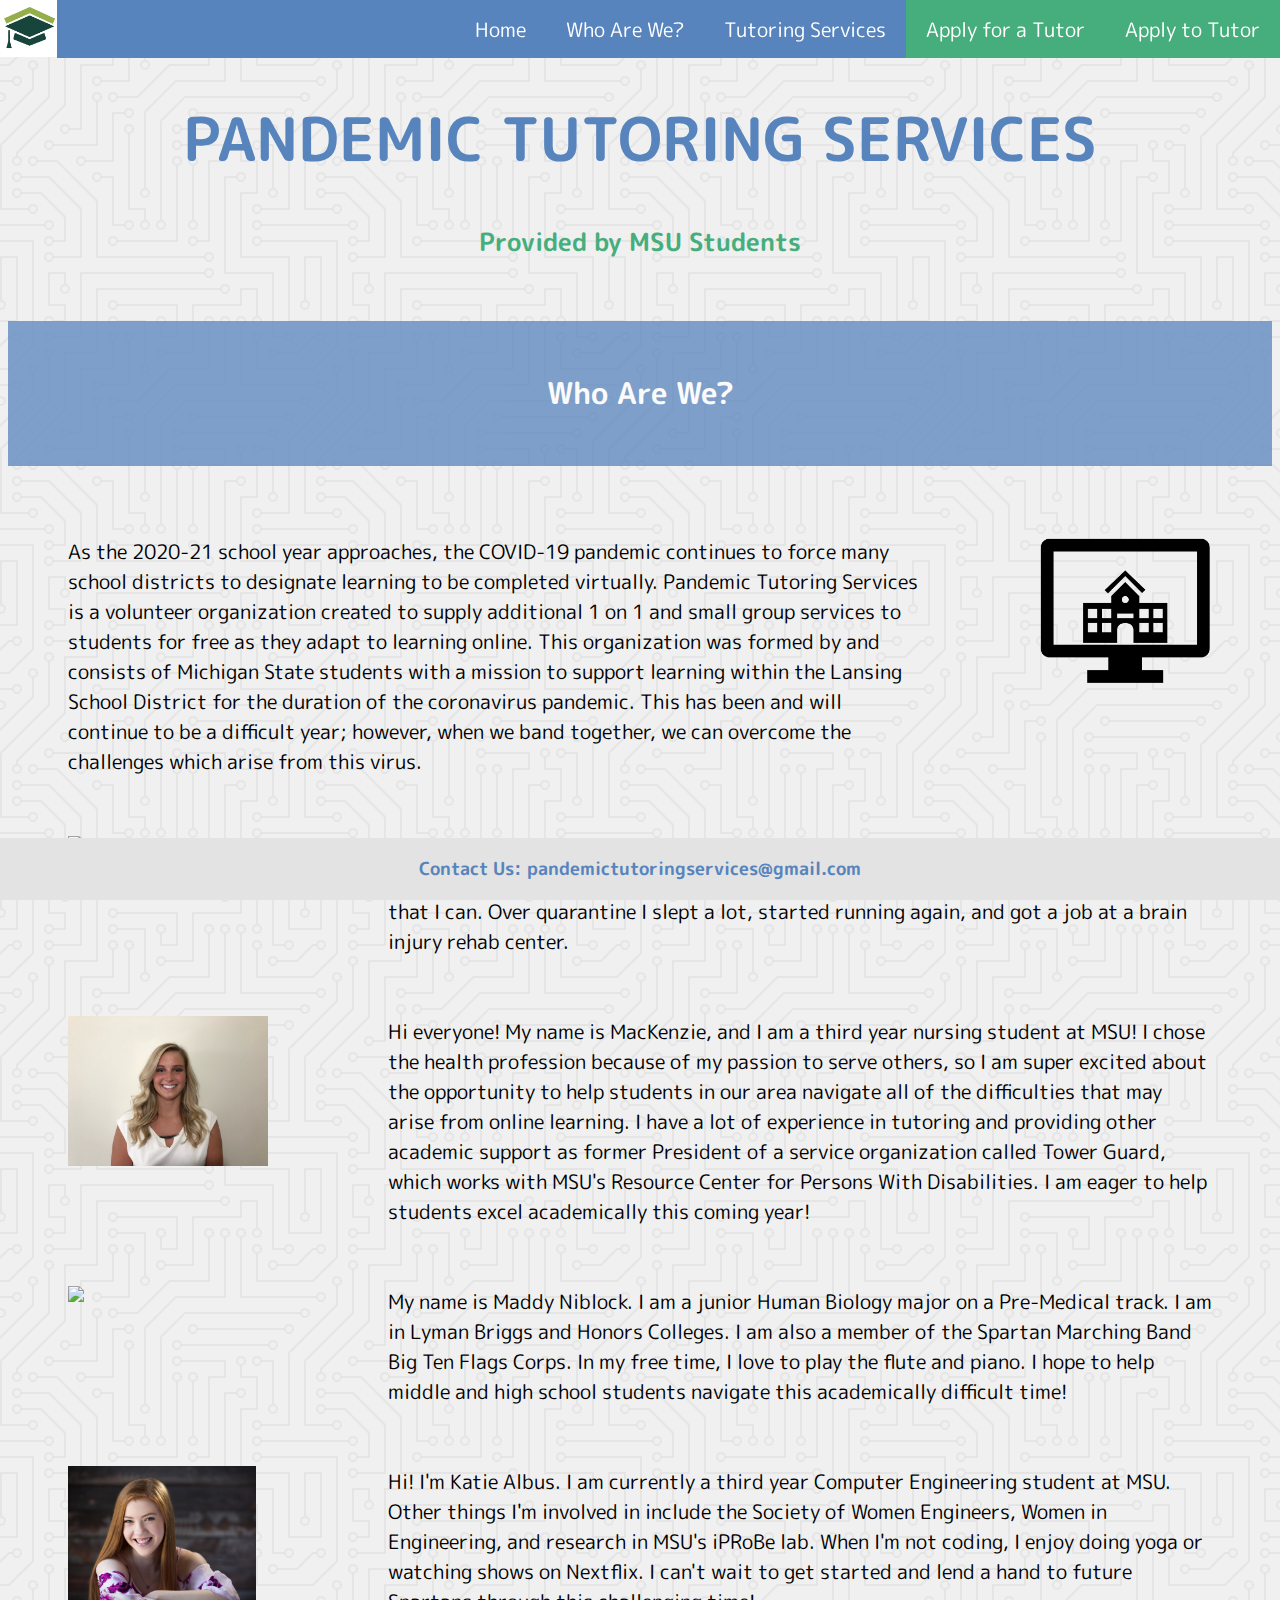
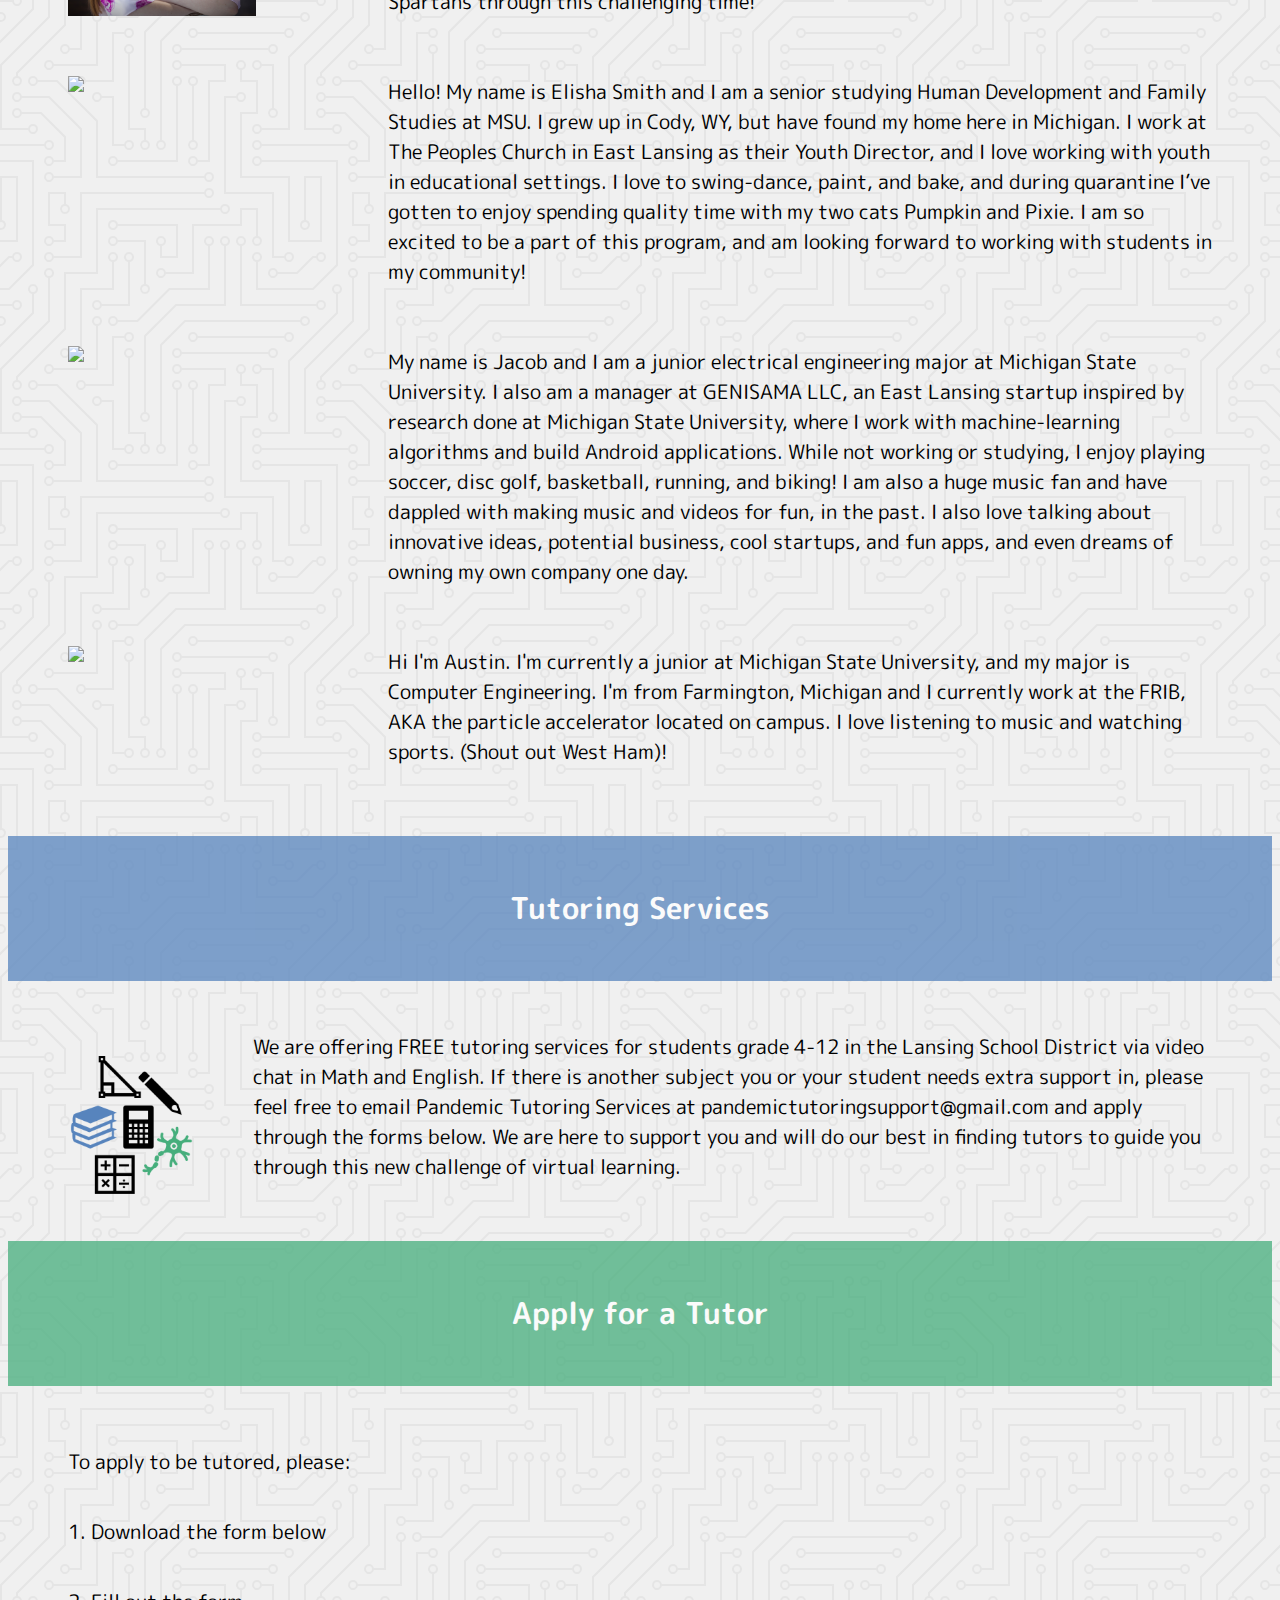
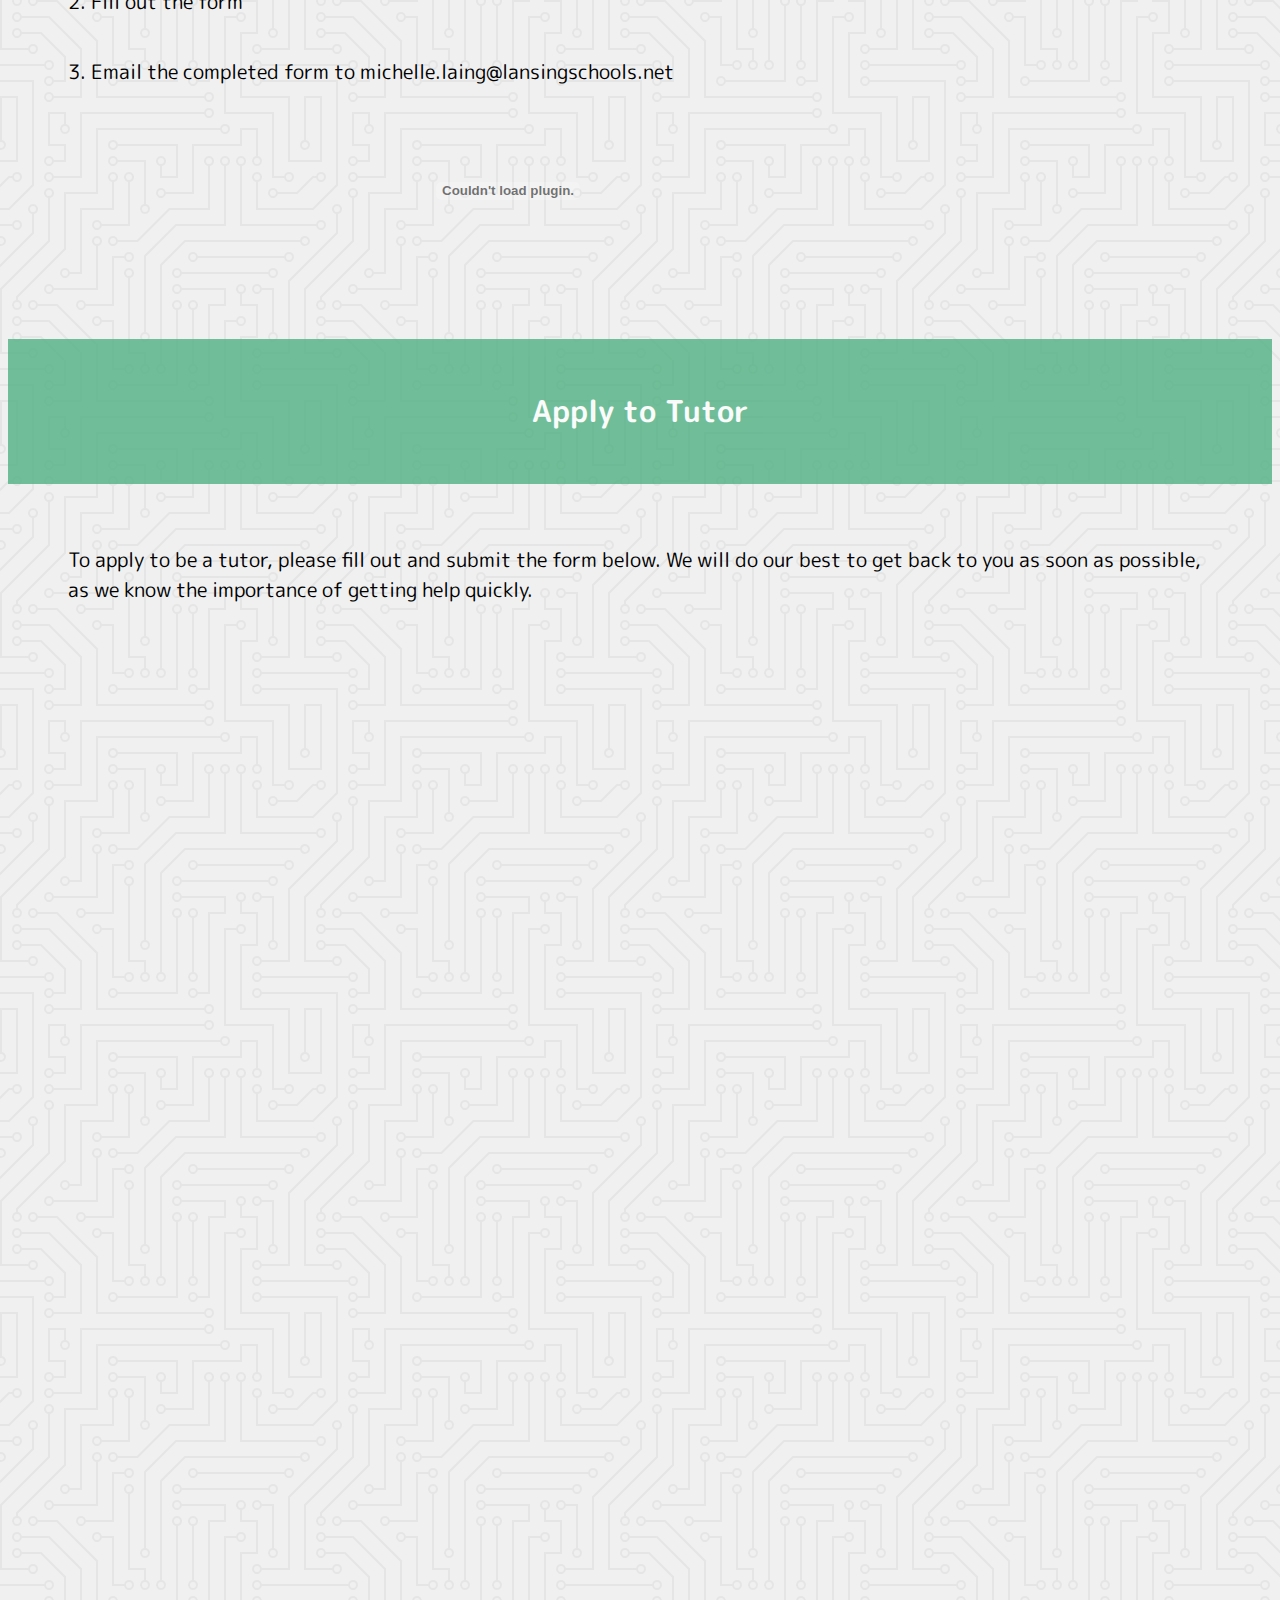
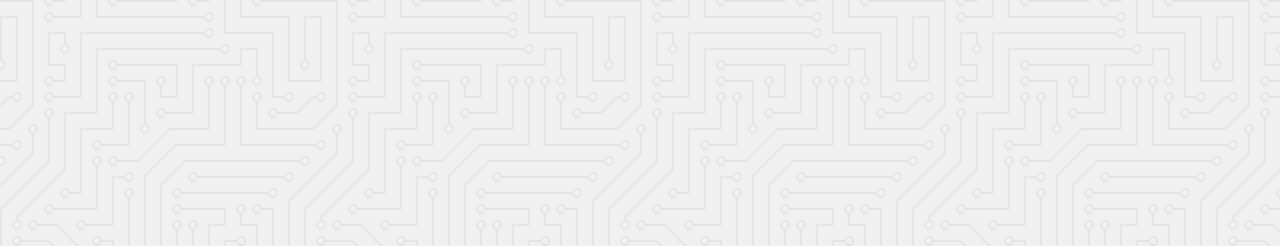
==== commit 572acb15: "Update index.html" ====
--- a/index.html
+++ b/index.html
@@ -61,7 +61,7 @@
 		<p>     1. Download the form below</p>
 		<p>     2. Fill out the form </p>
 		<p>     3. Email the completed form to michelle.laing@lansingschools.net</p>
-		<embed src="PandemicTutoringServicesStudentApplicationFillable.pdf" width="800px" height="1500px"/>
+		<embed src="PandemicTutoringServicesStudentApplicationFillable.pdf" width="1000px"/>
 		<br></br>
 	</div>
 	<div class= "apply">
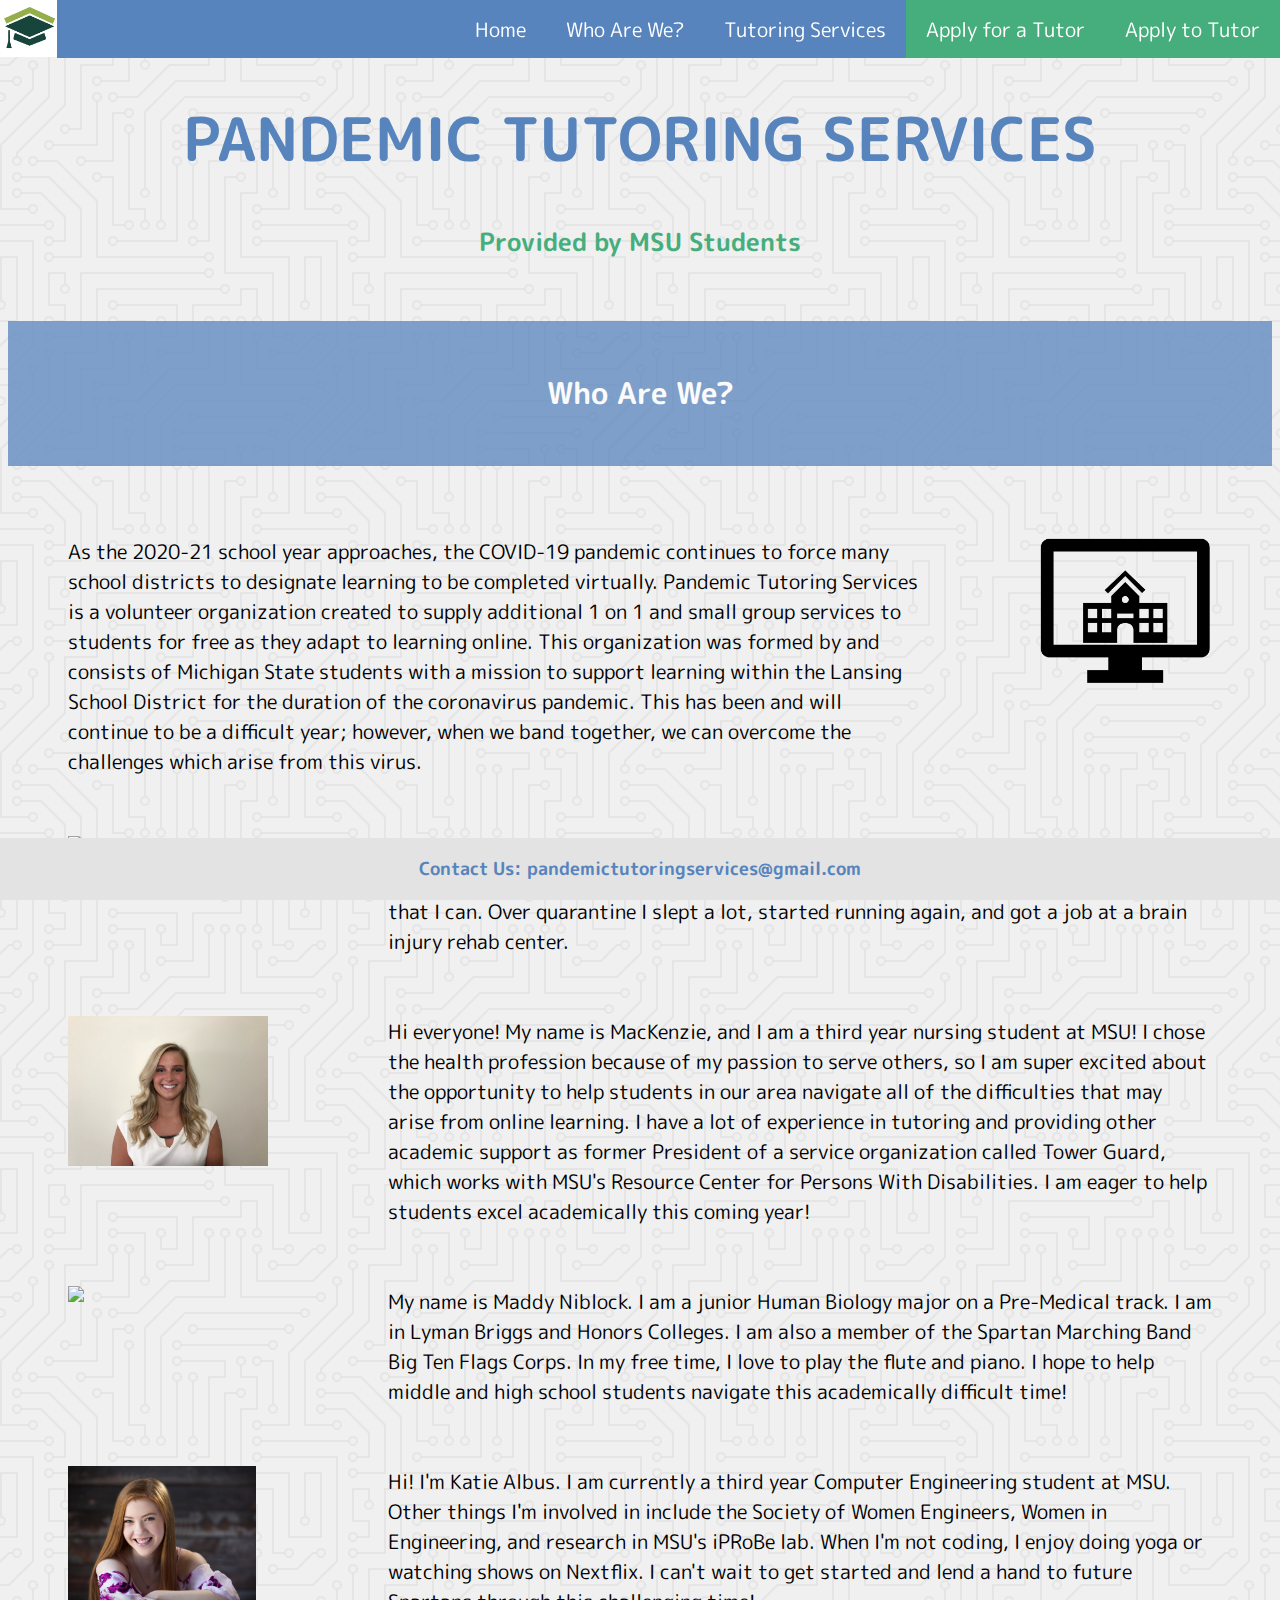
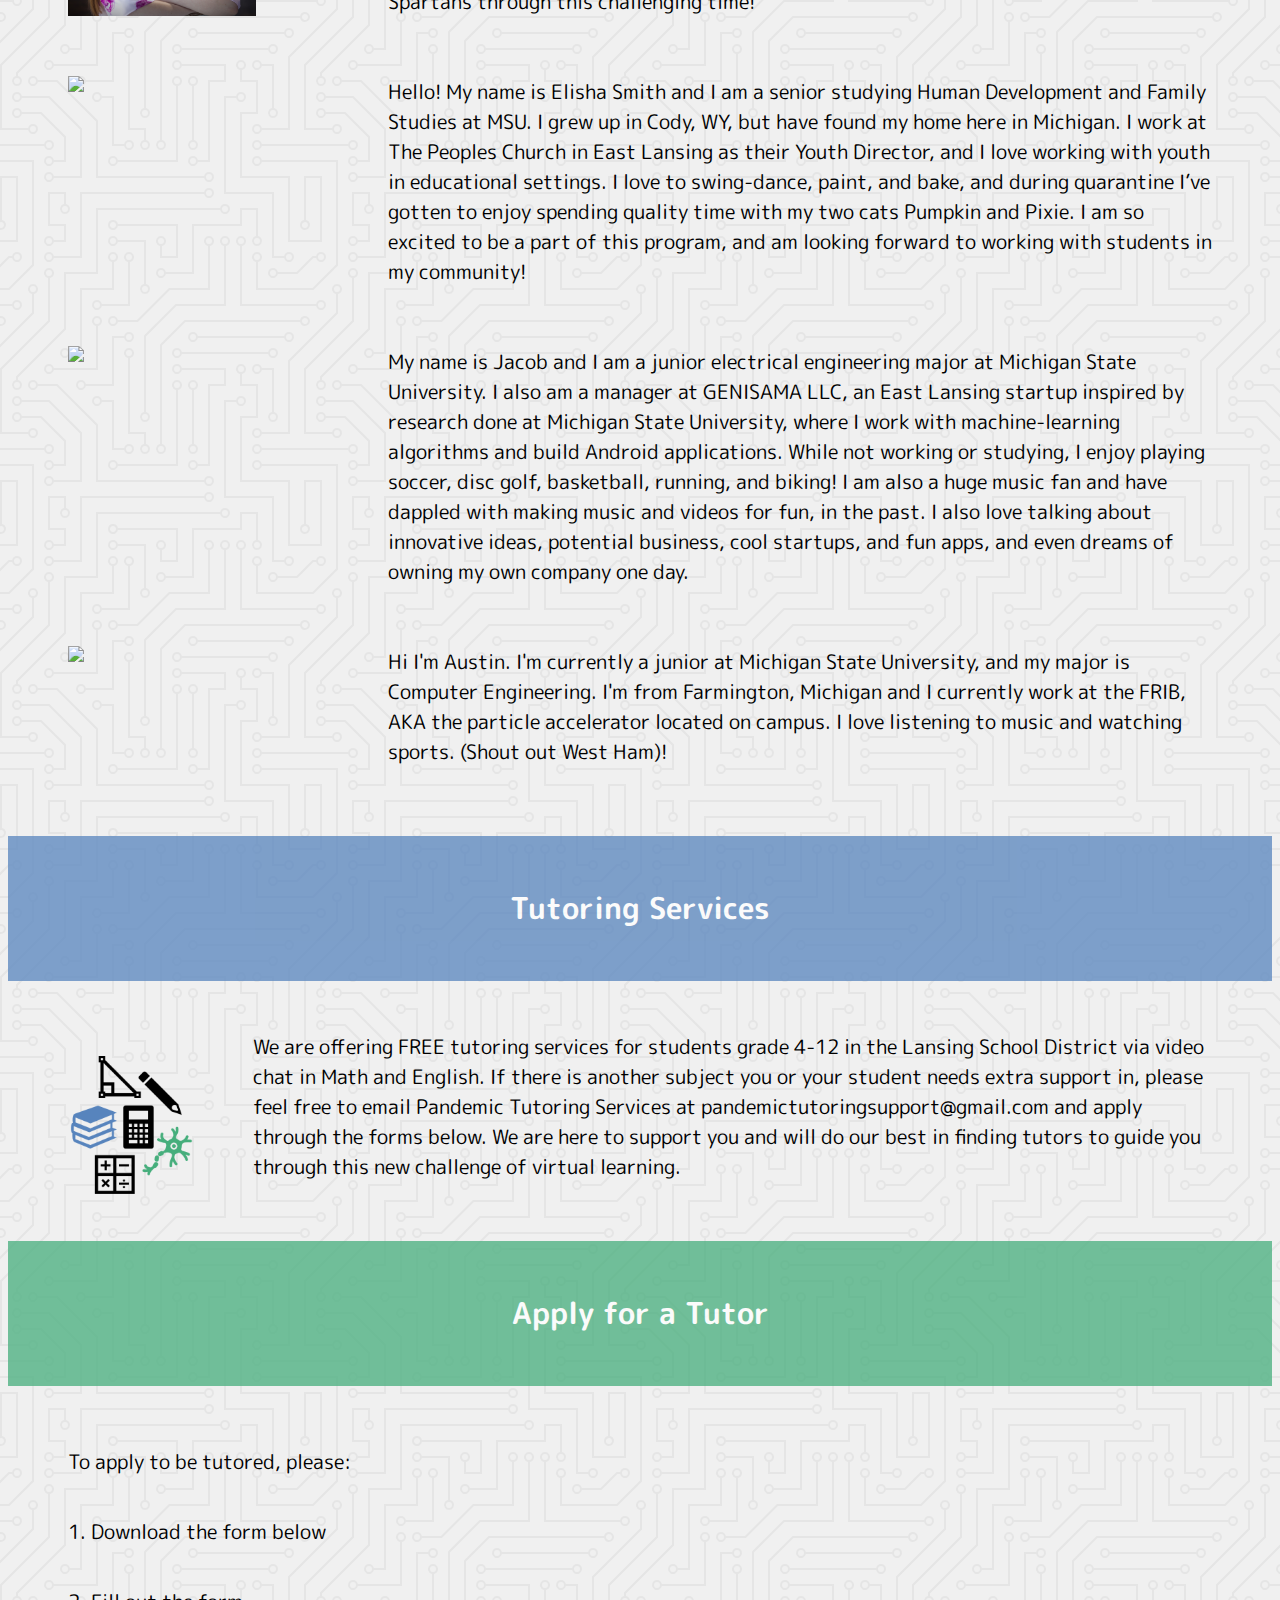
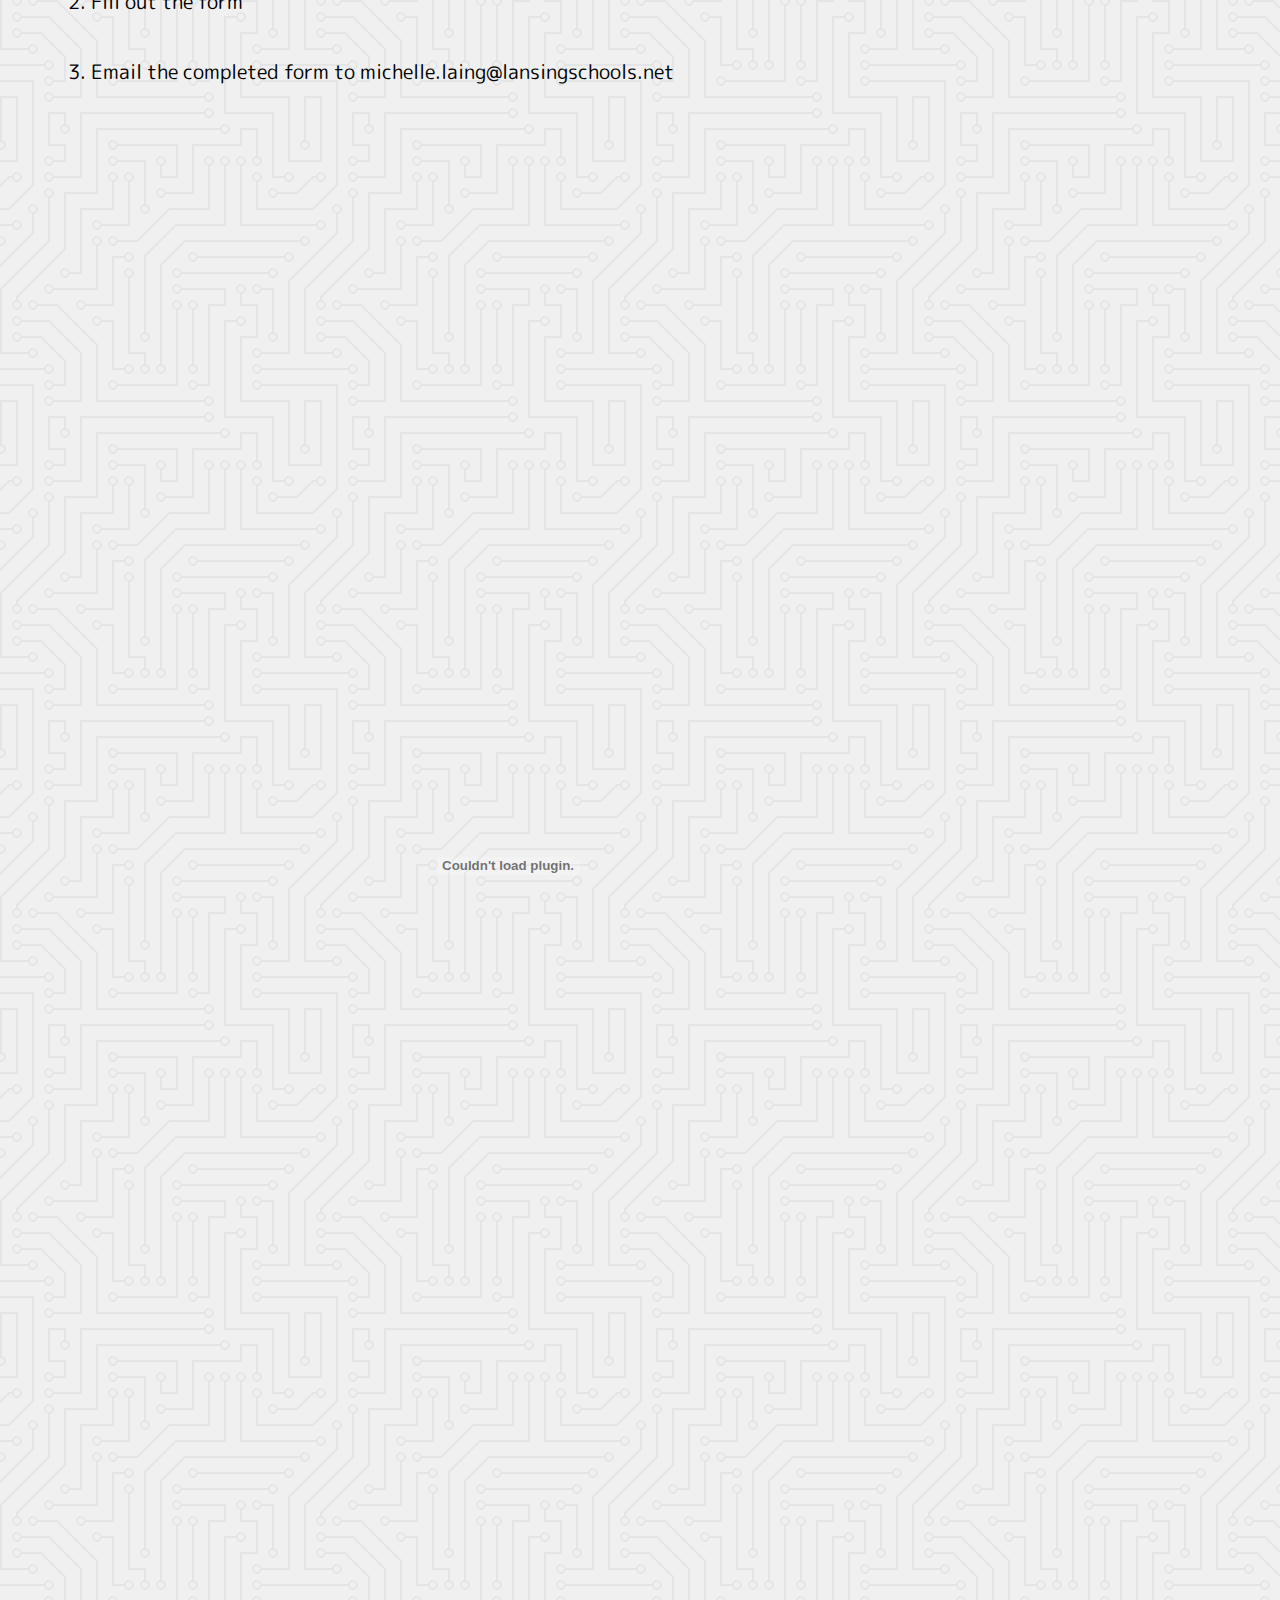
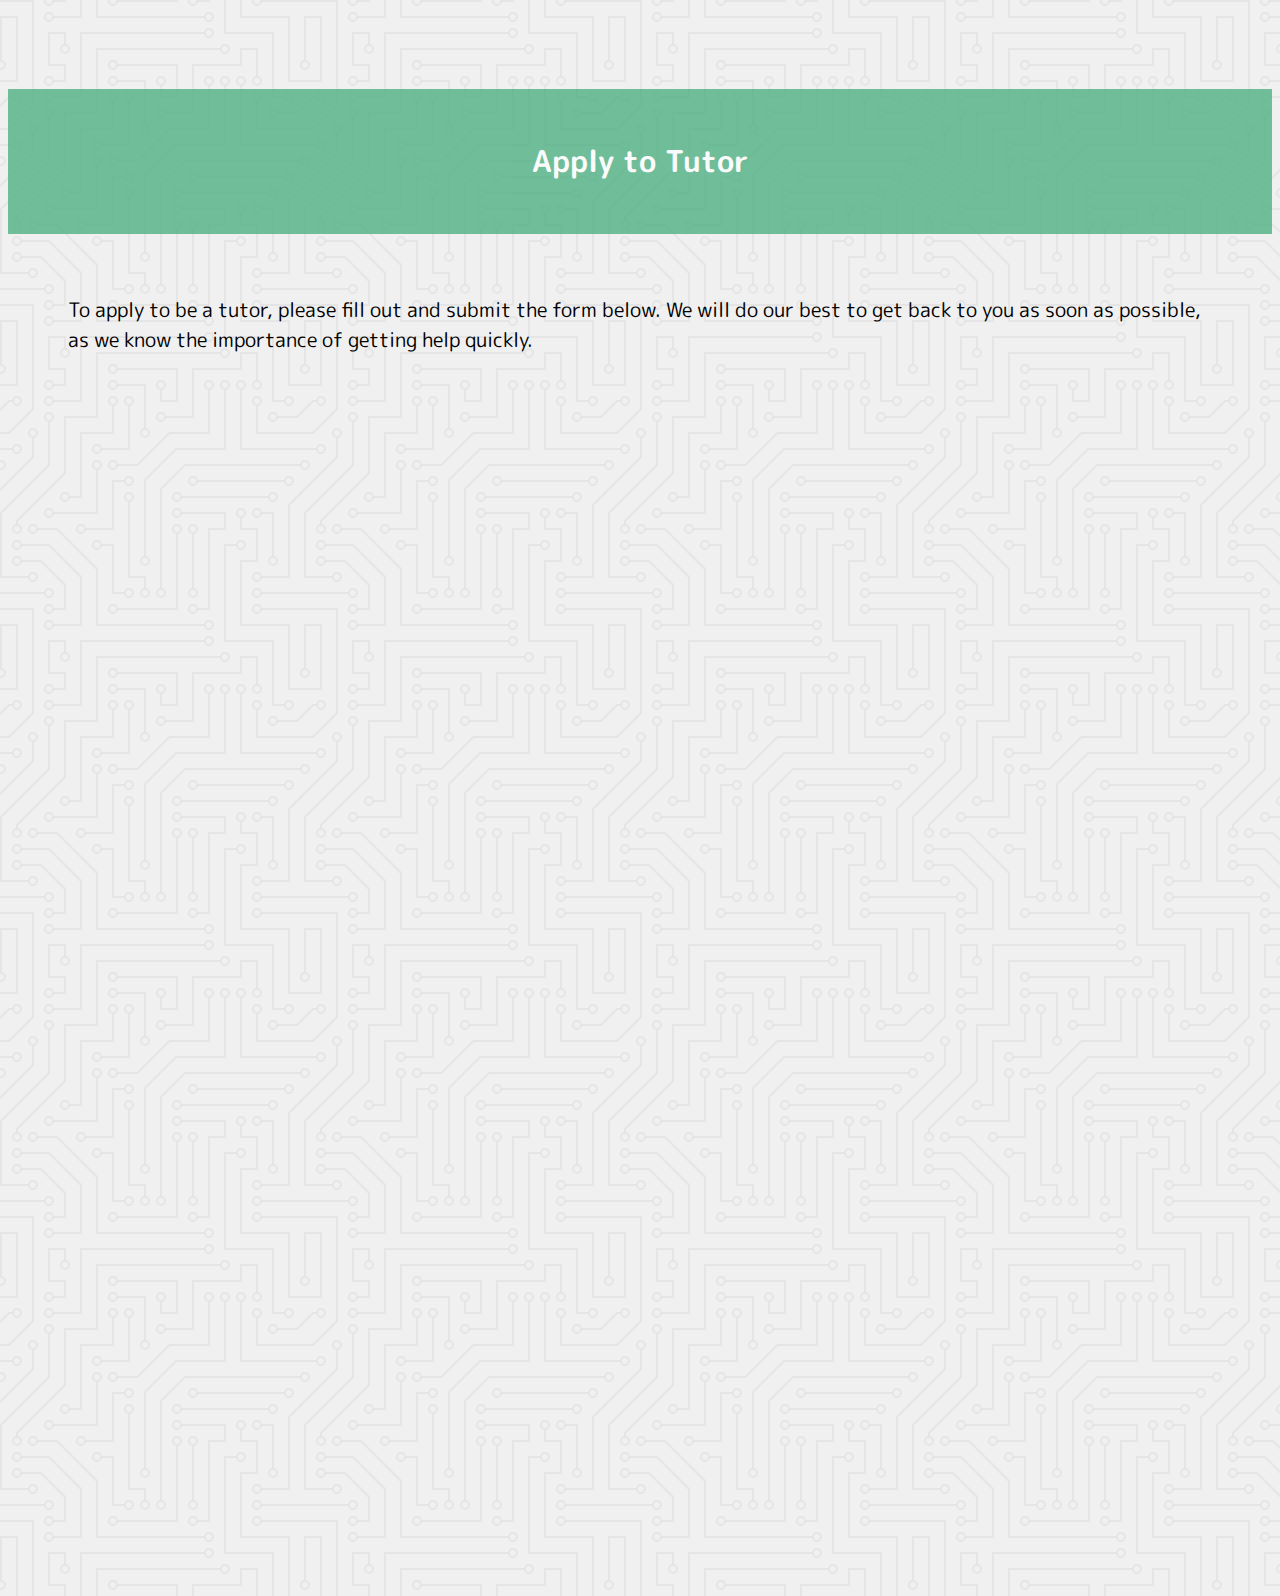
==== commit beb0df64: "Update index.html" ====
--- a/index.html
+++ b/index.html
@@ -61,7 +61,7 @@
 		<p>     1. Download the form below</p>
 		<p>     2. Fill out the form </p>
 		<p>     3. Email the completed form to michelle.laing@lansingschools.net</p>
-		<embed src="PandemicTutoringServicesStudentApplicationFillable.pdf" width="1000px"/>
+		<embed src="PandemicTutoringServicesStudentApplicationFillable.pdf" width="1000px" height="1500px"/>
 		<br></br>
 	</div>
 	<div class= "apply">
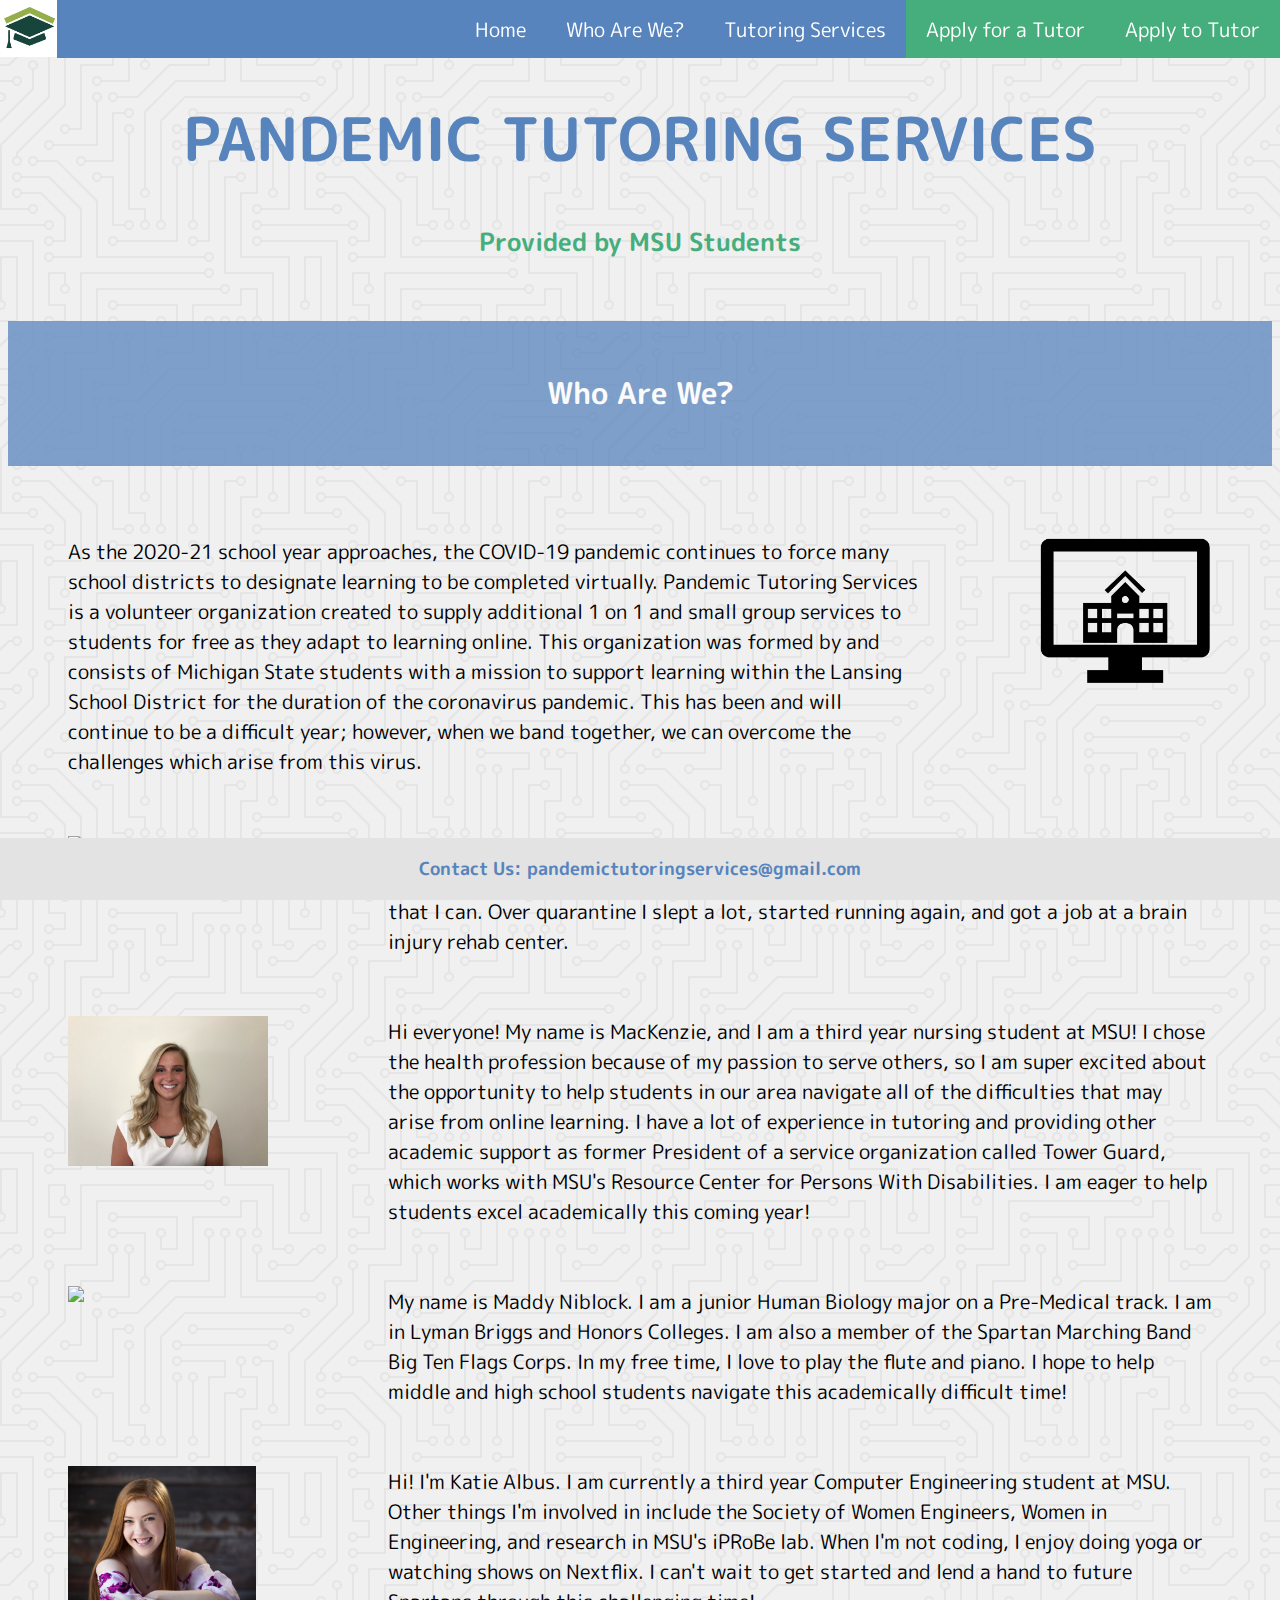
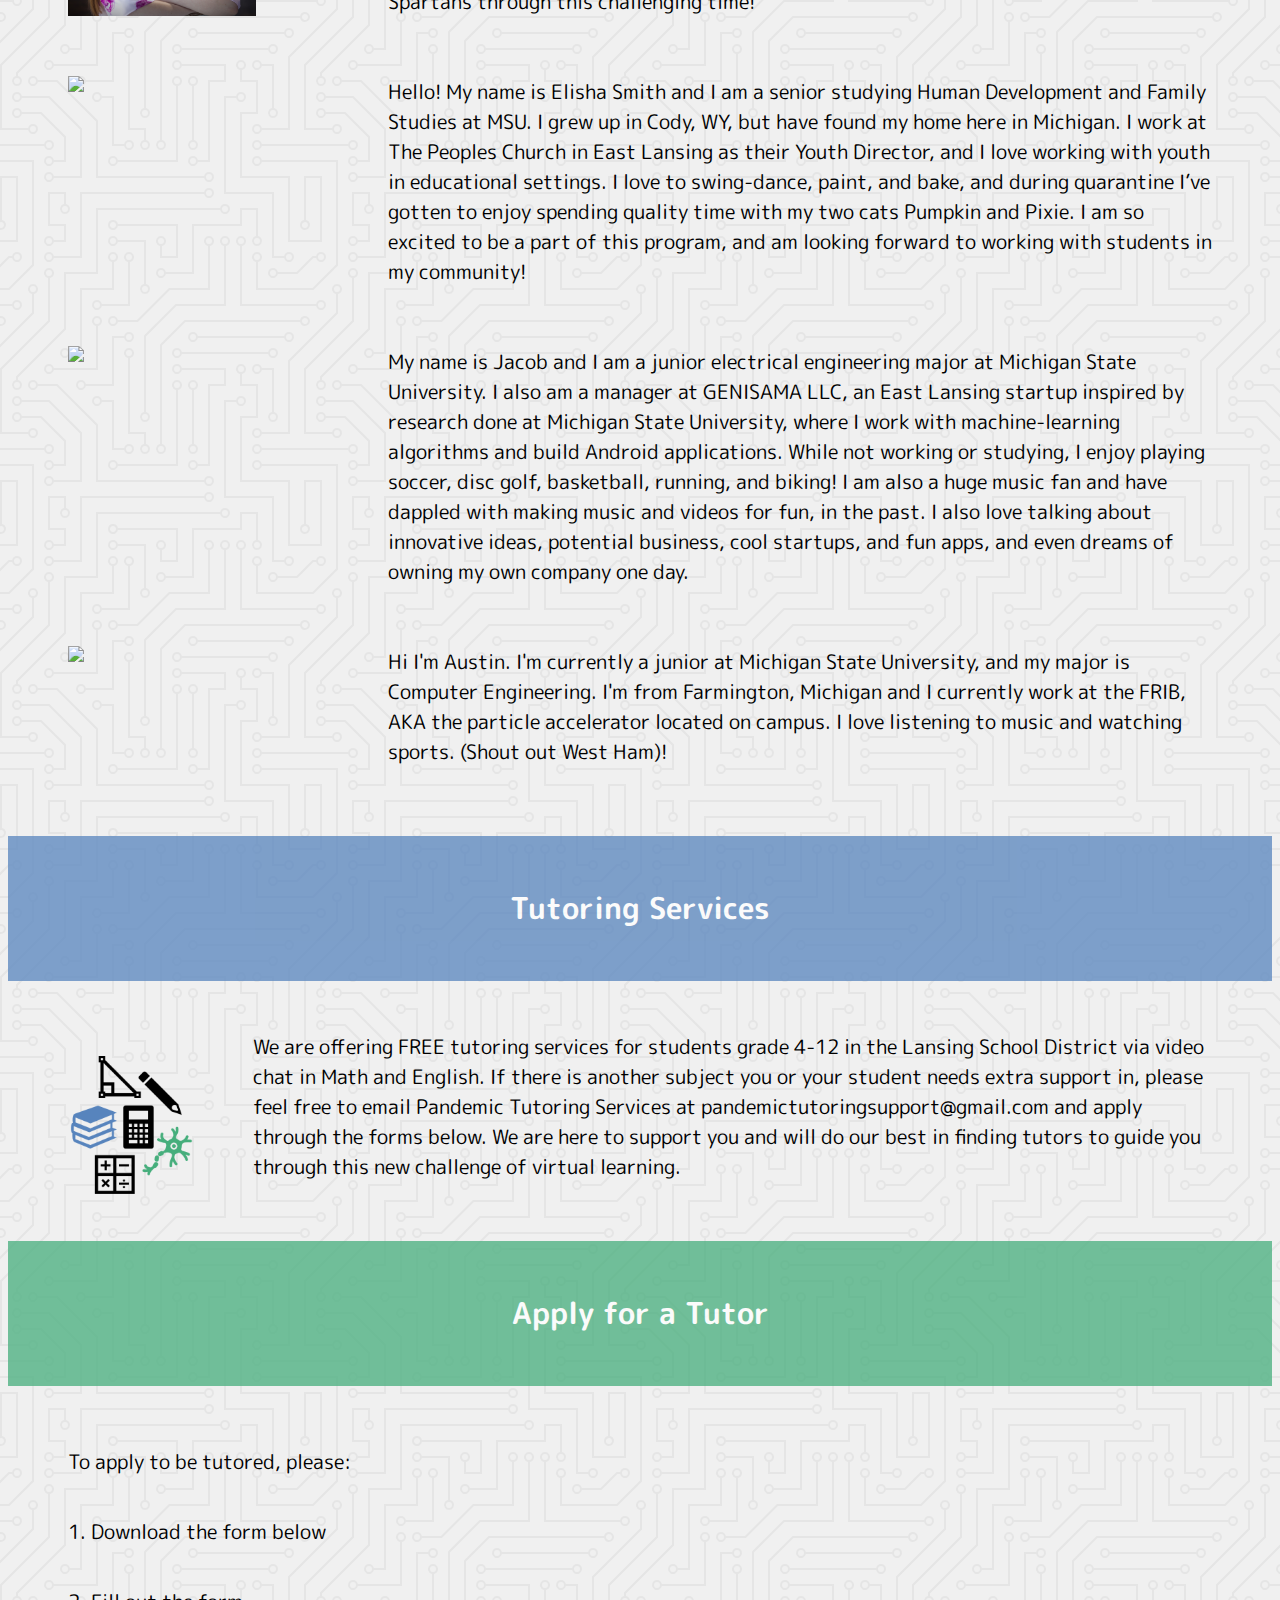
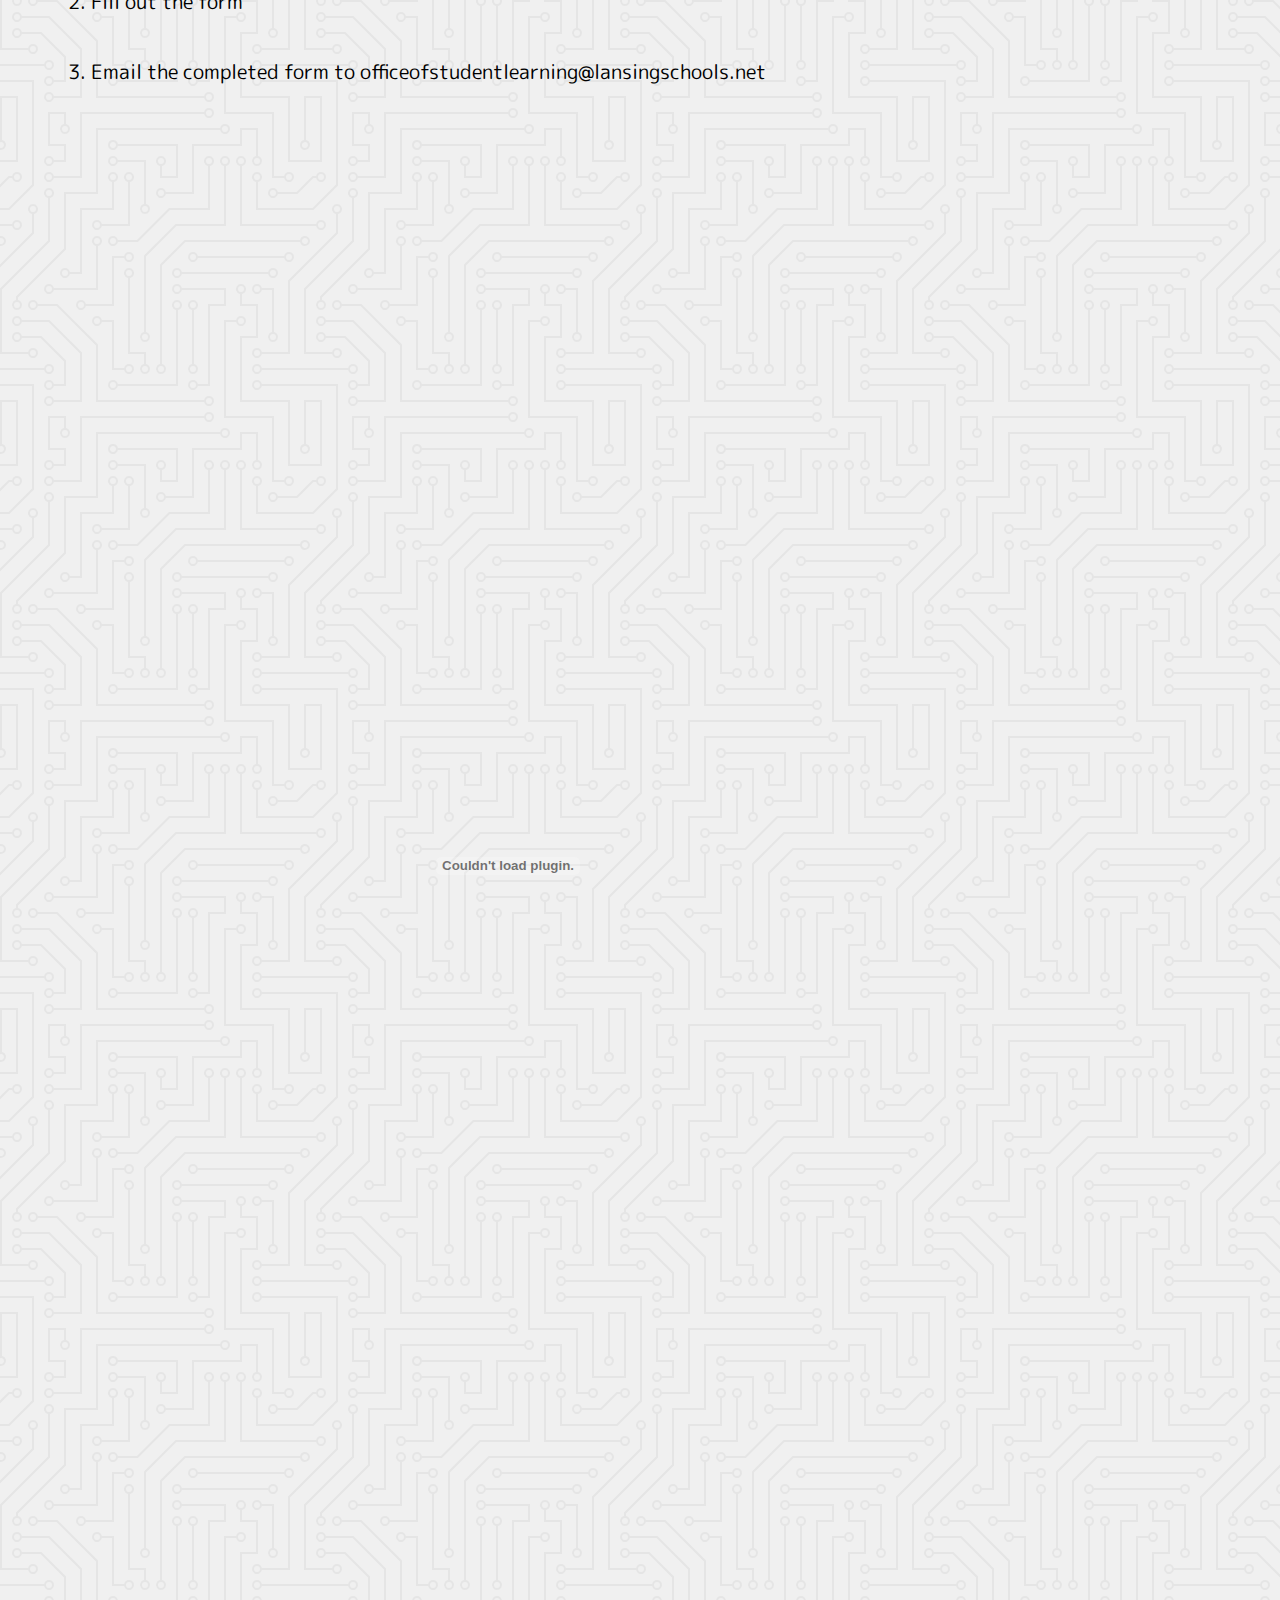
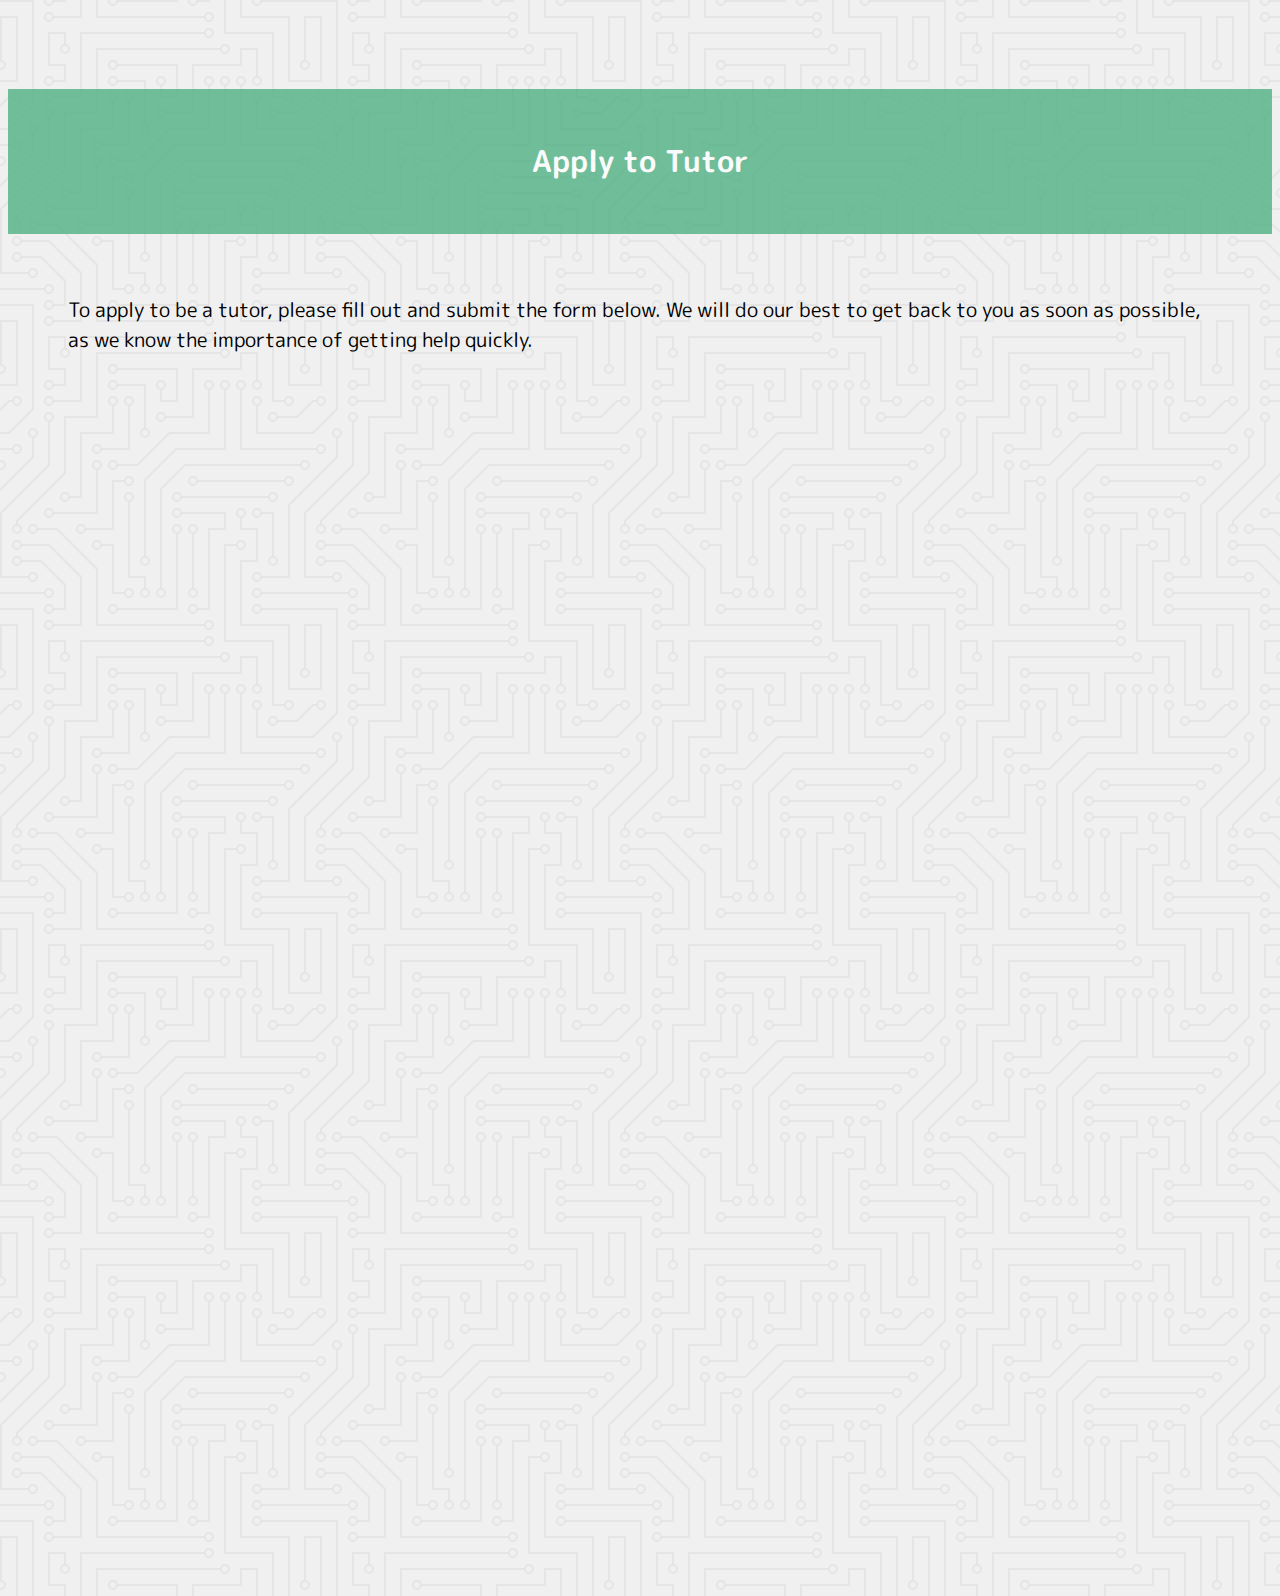
==== commit b0f5b320: "Update index.html" ====
--- a/index.html
+++ b/index.html
@@ -60,8 +60,8 @@
 		<p>To apply to be tutored, please:</p>
 		<p>     1. Download the form below</p>
 		<p>     2. Fill out the form </p>
-		<p>     3. Email the completed form to michelle.laing@lansingschools.net</p>
-		<embed src="PandemicTutoringServicesStudentApplicationFillable.pdf" width="1000px" height="1500px"/>
+		<p>     3. Email the completed form to officeofstudentlearning@lansingschools.net</p>
+		<embed src="Pandemic Tutoring Services Student Application Fillable (1).pdf" width="1000px" height="1500px"/>
 		<br></br>
 	</div>
 	<div class= "apply">
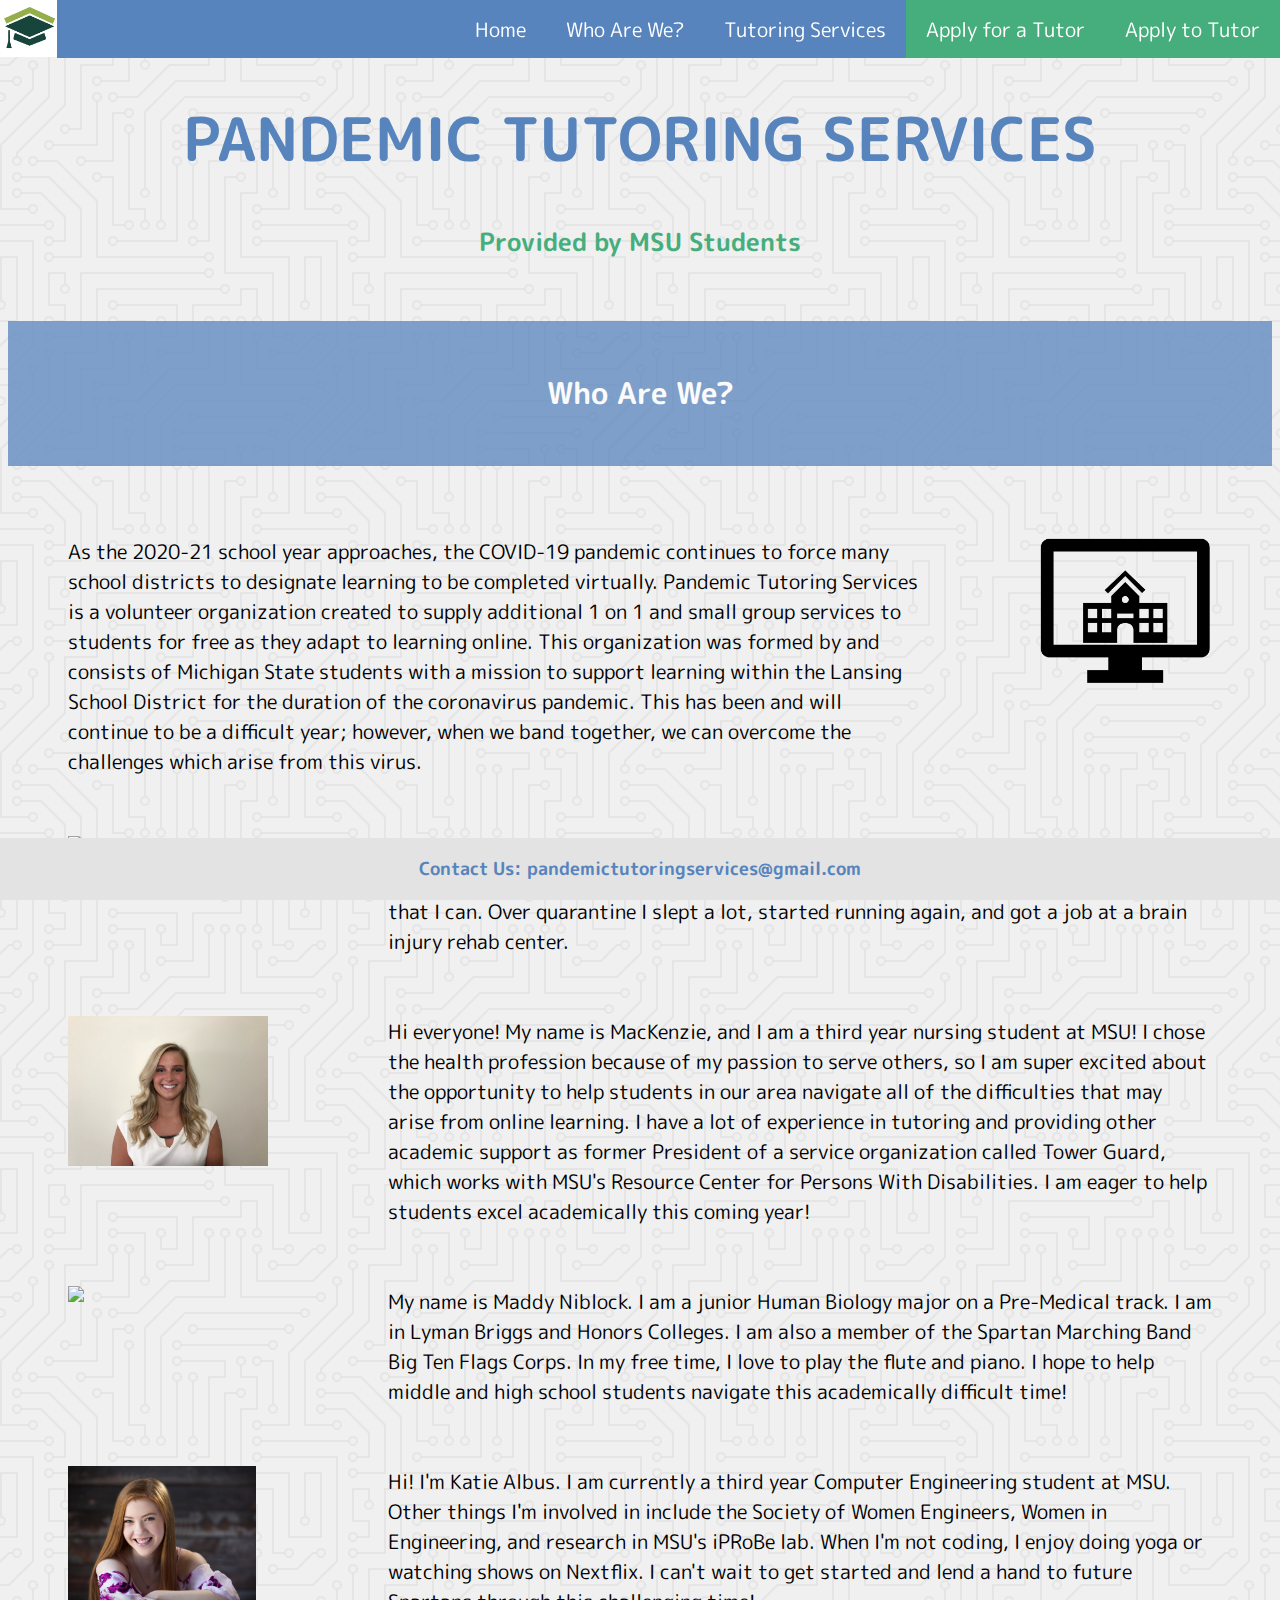
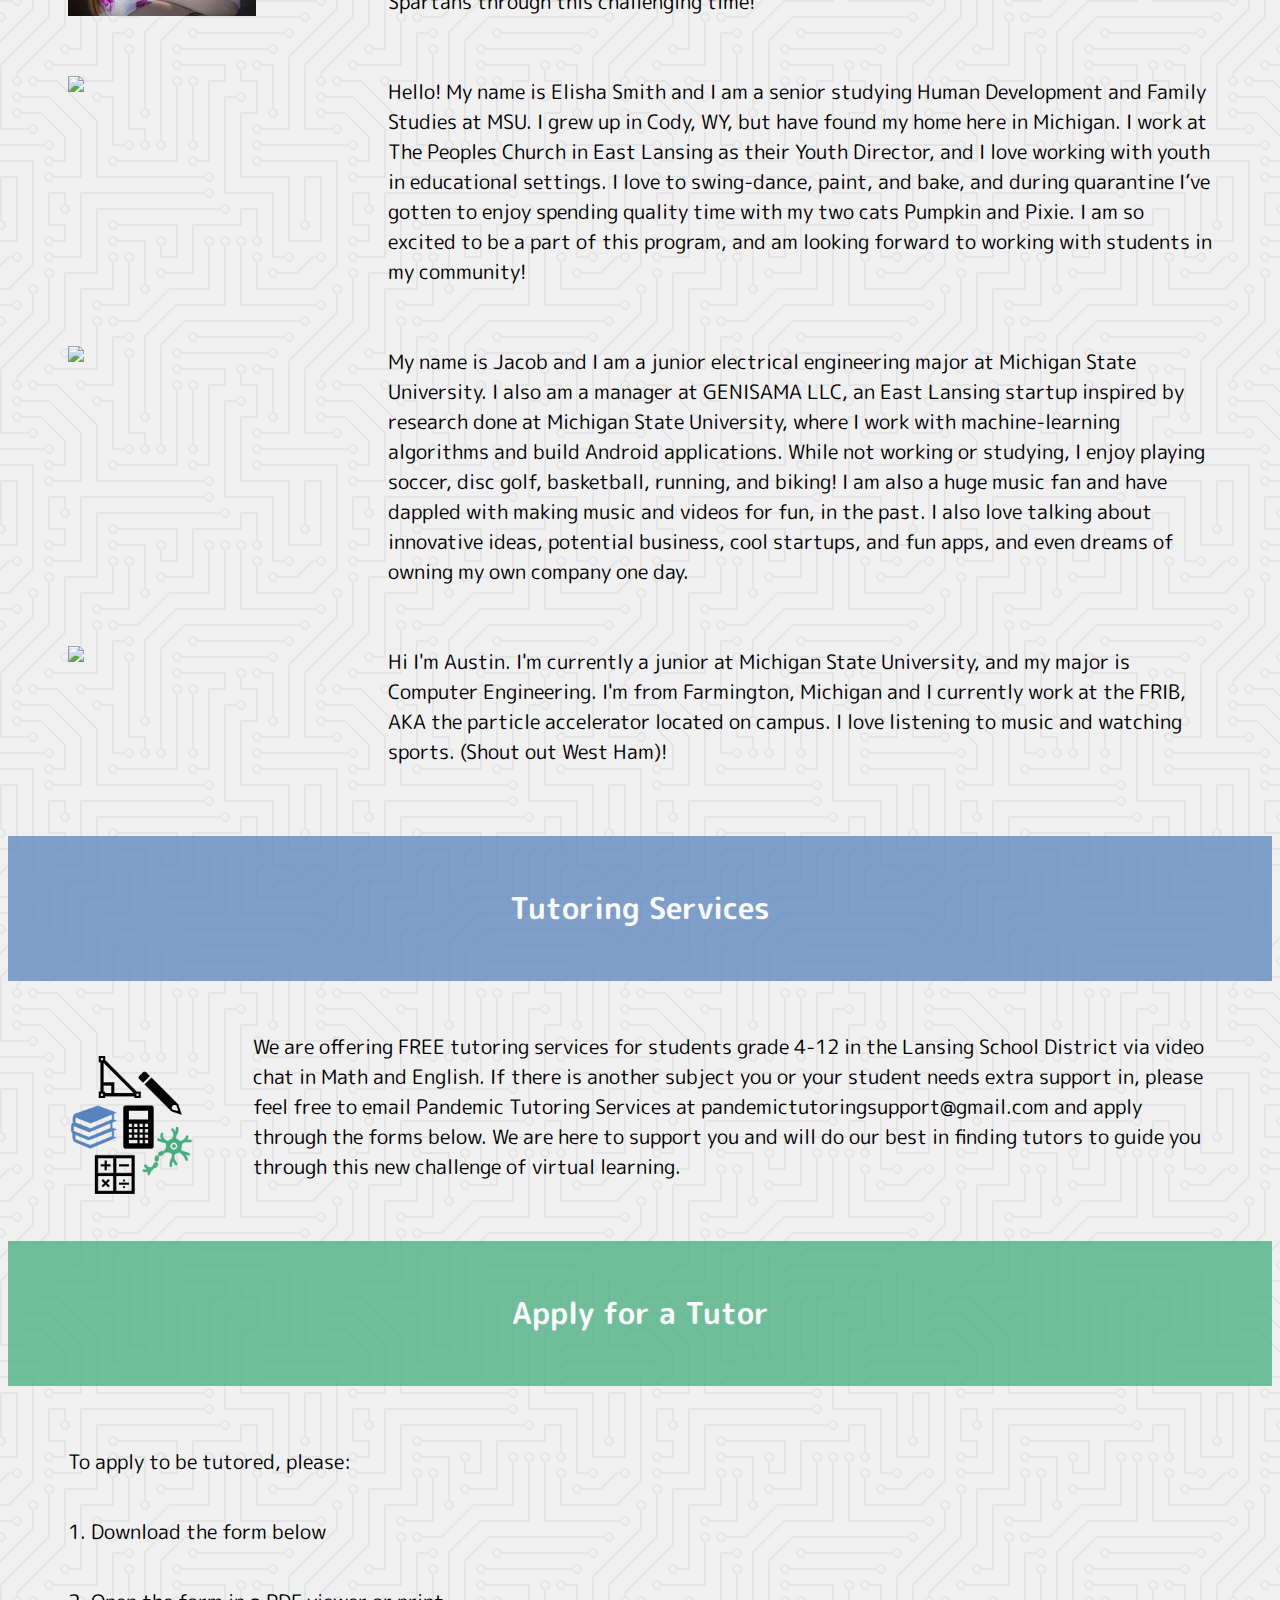
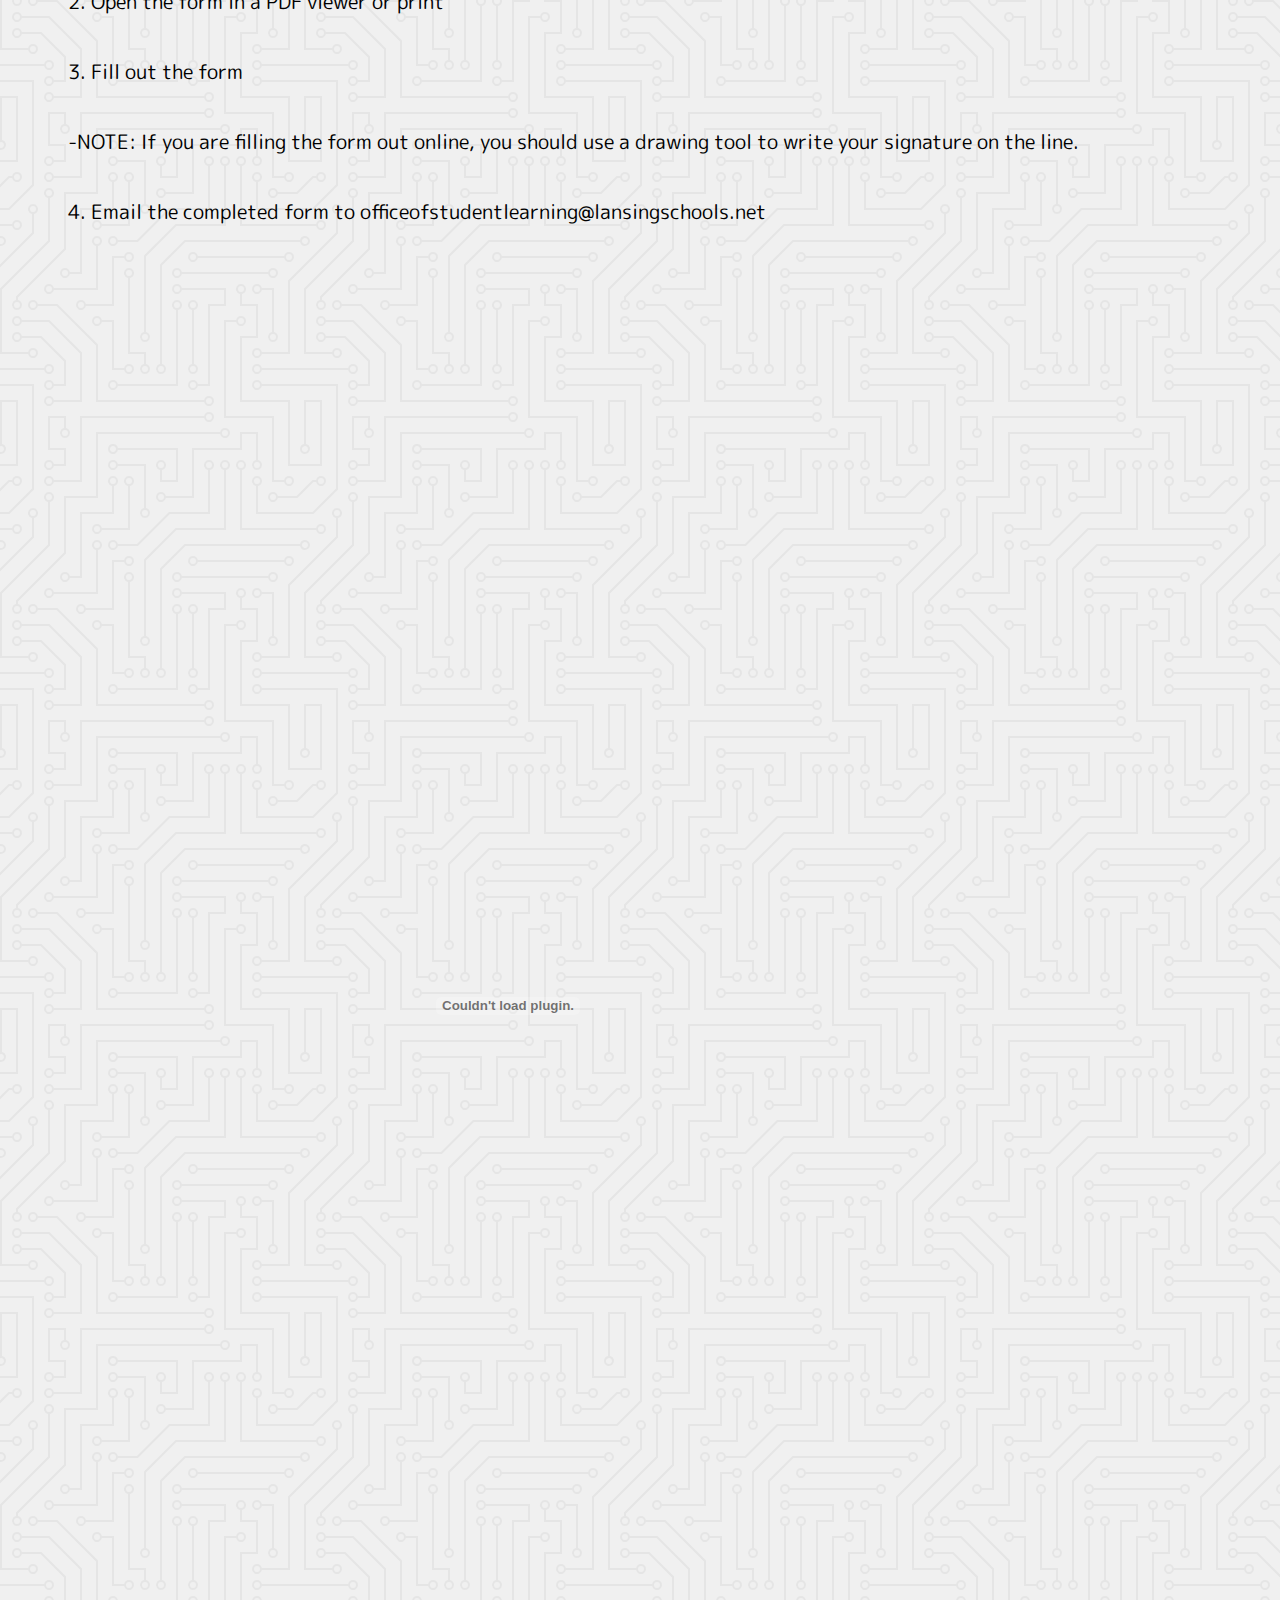
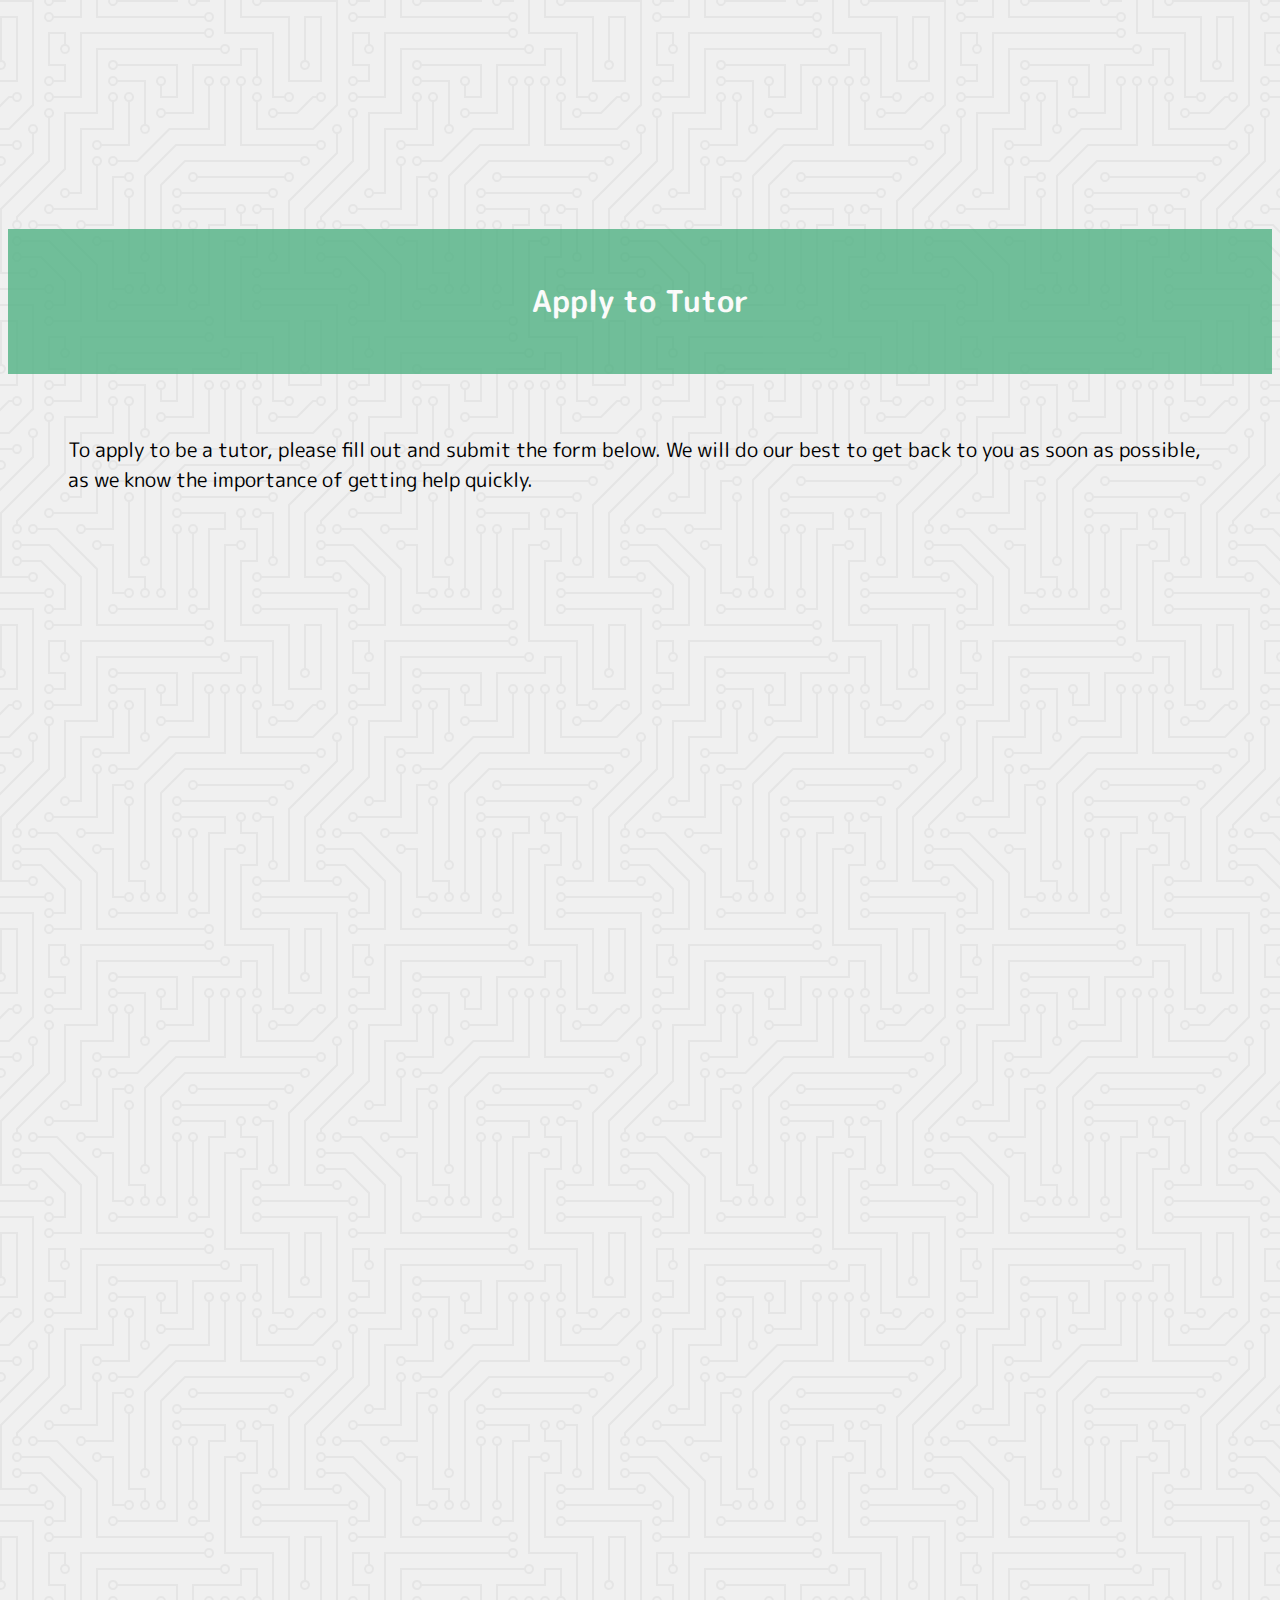
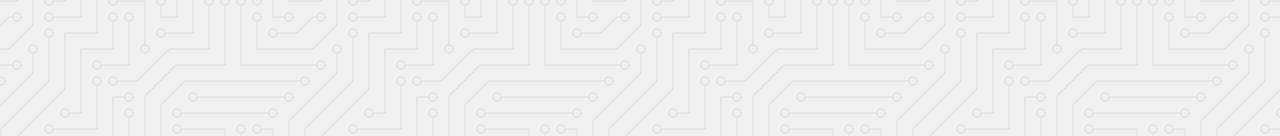
==== commit 8e621dc7: "Update index.html" ====
--- a/index.html
+++ b/index.html
@@ -59,8 +59,10 @@
 		<h5>Apply for a Tutor</h5>
 		<p>To apply to be tutored, please:</p>
 		<p>     1. Download the form below</p>
-		<p>     2. Fill out the form </p>
-		<p>     3. Email the completed form to officeofstudentlearning@lansingschools.net</p>
+		<p>	2. Open the form in a PDF viewer or print</p>
+		<p>     3. Fill out the form </p>
+		<p>		-NOTE: If you are filling the form out online, you should use a drawing tool to write your signature on the line.</p>
+		<p>     4. Email the completed form to officeofstudentlearning@lansingschools.net</p>
 		<embed src="Pandemic Tutoring Services Student Application Fillable (1).pdf" width="1000px" height="1500px"/>
 		<br></br>
 	</div>
